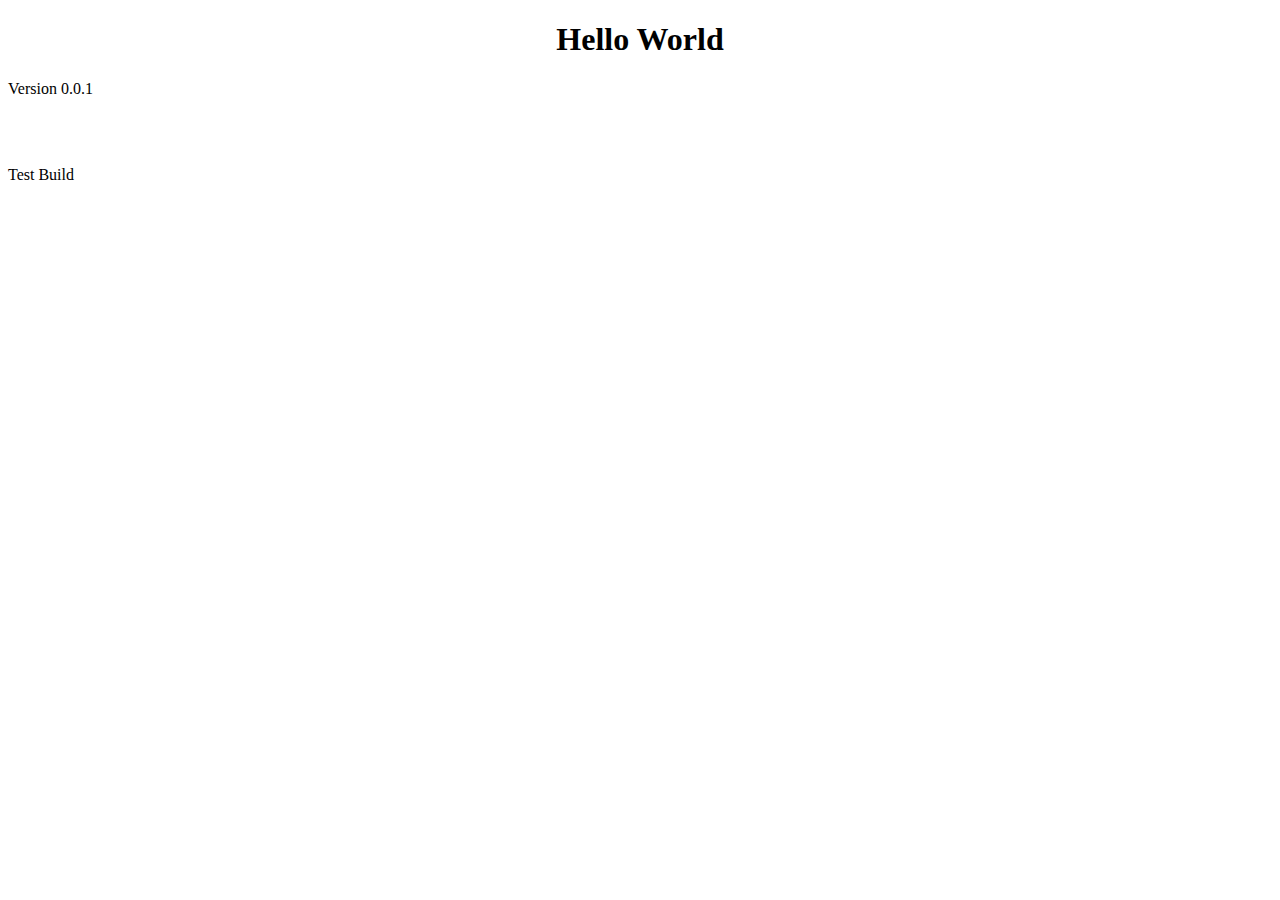
==== index_old.html @ 5488adb5 "first commit after putting on phonegap" ====
<!DOCTYPE HTML>
<html>
	<head>
		<title>PhoneGap</title>
		<script type="text/javascript" charset="utf-8" src="phonegap.js"></script>
	</head>
	<body>
		<h1 align="center">Hello World</h1>
		<p>Version 0.0.1</p>
		<br><br>		
		<p>Test Build</p>
	</body>
</html>
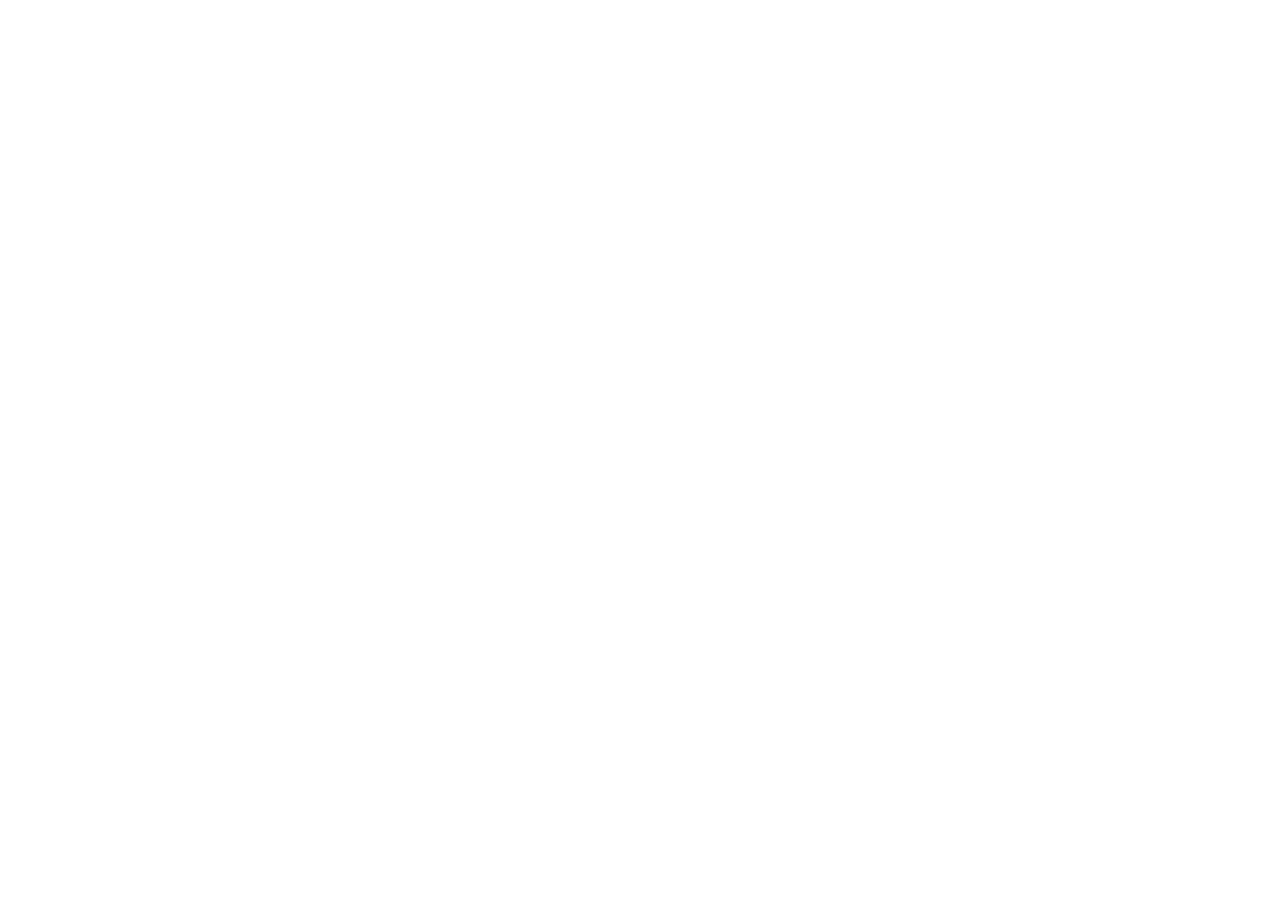
==== commit 6f0184ac: "[ajax] Added ajax request to authenticate user" ====
--- a/index_old.html
+++ b/index_old.html
@@ -1,13 +1,17 @@
-<!DOCTYPE HTML>
+<!DOCTYPE html>
 <html>
-	<head>
-		<title>PhoneGap</title>
-		<script type="text/javascript" charset="utf-8" src="phonegap.js"></script>
-	</head>
-	<body>
-		<h1 align="center">Hello World</h1>
-		<p>Version 0.0.1</p>
-		<br><br>		
-		<p>Test Build</p>
-	</body>
+    <head>
+        <meta charset="utf-8">
+        <title>Sencha</title>
+        <!-- Sencha Touch CSS -->
+        <link rel="stylesheet" href="resources/css/sencha-touch.css" type="text/css">
+        <link rel="stylesheet" href="resources/css/roster.css" type="text/css">
+        <link rel="stylesheet" href="resources/css/agendas.css" type="text/css">
+		<!--<script type="text/javascript" charset="utf-8" src="phonegap.js"></script>-->
+		<!--<script type="text/javascript" src="lib/touch/sencha-touch.js"></script>-->
+		<script type="text/javascript" src="lib/touch/sencha-touch-debug.js"></script>
+		<script type="text/javascript" src="app_test.js"></script>
+        
+    </head>
+    <body></body>
 </html>
--- a/resources/css/sencha-touch.css
+++ b/resources/css/sencha-touch.css
@@ -0,0 +1 @@
+body,div,dl,dt,dd,ul,ol,li,h1,h2,h3,h4,h5,h6,pre,code,form,fieldset,legend,input,textarea,p,blockquote,th,td{margin:0;padding:0}table{border-collapse:collapse;border-spacing:0}fieldset,img{border:0}address,caption,cite,code,dfn,em,strong,th,var{font-style:normal;font-weight:normal}li{list-style:none}caption,th{text-align:left}h1,h2,h3,h4,h5,h6{font-size:100%;font-weight:normal}q:before,q:after{content:""}abbr,acronym{border:0;font-variant:normal}sup{vertical-align:text-top}sub{vertical-align:text-bottom}input,textarea,select{font-family:inherit;font-size:inherit;font-weight:inherit}*:focus{outline:none}html,body{font-family:"Helvetica Neue", HelveticaNeue, "Helvetica-Neue", Helvetica, "BBAlpha Sans", sans-serif;font-weight:normal;position:relative}*,*:after,*:before{-webkit-box-sizing:border-box;box-sizing:border-box;-webkit-user-select:none;-webkit-text-size-adjust:none;-webkit-touch-callout:none;-webkit-tap-highlight-color:rgba(0, 0, 0, 0)}html,body,.x-body-stretcher{width:100%;height:100%}.x-ios.x-tablet .x-landscape *{-webkit-text-stroke:1px transparent}body{font-size:104%}body.x-ios{-webkit-backface-visibility:hidden}body.x-android.x-phone{font-size:116%}body.x-ios.x-phone{font-size:114%}body.x-desktop{font-size:114%}input,textarea{-webkit-user-select:text}.x-hidden-visibility{visibility:hidden !important}.x-hidden-display,.x-field-slider .x-field-mask,.x-field-toggle .x-field-mask,.x-field-checkbox .x-field-mask,.x-field-radio .x-field-mask,.x-field-hidden{display:none !important}.x-hidden-offsets{position:absolute !important;left:-10000em;top:-10000em;visibility:hidden}.x-fullscreen{position:absolute !important;top:0px;left:0px}.x-desktop .x-body-stretcher{margin-bottom:0px}.x-scroller-parent{overflow:hidden !important}.x-scroller-parent,.x-scroller{position:relative}.x-ios .x-scroller,.x-ios .x-scroller > *{-webkit-transform:translate3d(0, 0, 0)}.x-draggable{z-index:1}.x-scrollbar{position:absolute;z-index:10;-webkit-transition-property:opacity;-webkit-transition-duration:250ms;-webkit-border-radius:4px;opacity:0}.x-android .x-scrollbar{-webkit-transition-property:none;-webkit-transition-duration:0ms;-webkit-border-radius:0px}.x-scrollbar-dark{background-color:rgba(0, 0, 0, 0.6);border:1px solid rgba(255, 255, 255, 0.2)}.x-scrollbar-light{background-color:rgba(255, 255, 255, 0.6);border:1px solid rgba(0, 0, 0, 0.2)}.x-scrollbar-vertical{top:0;right:4px;width:4px}.x-scrollbar-horizontal{left:0;bottom:4px;height:4px}.x-mask{position:absolute;top:0;left:0;z-index:8000;display:-webkit-box;display:box;-webkit-box-align:center;box-align:center;-webkit-box-pack:center;box-pack:center;background:rgba(0, 0, 0, 0.3) center center no-repeat}.x-mask.x-mask-gray{background-color:rgba(0, 0, 0, 0.5)}.x-mask .x-mask-loading{display:-webkit-box;display:box;-webkit-box-orient:vertical;box-orient:vertical;-webkit-box-align:center;box-align:center;-webkit-box-pack:center;box-pack:center;-webkit-border-radius:0.5em;border-radius:0.5em;color:#fff;text-align:center;padding:.4em;font-weight:bold;display:block;width:8.5em;height:8.5em;background:rgba(0, 0, 0, 0.25)}.x-mask .x-loading-spinner{margin:1em auto .2em}.x-mask .x-loading-msg{font-size:.95em;text-shadow:rgba(0, 0, 0, 0.5) 0 -0.08em 0}.x-floating{position:absolute !important;z-index:10000 !important;top:0;left:0}.x-dragging{opacity:0.7}.x-panel-list{background-color:#bacfe8}.x-html{-webkit-user-select:auto;-webkit-touch-callout:inherit;line-height:1.5;color:#333;font-size:.8em;padding:1.2em}.x-html body{line-height:1.5;font-family:"Helvetica Neue", Arial, Helvetica, sans-serif;color:#333333;font-size:75%}.x-html h1,.x-html h2,.x-html h3,.x-html h4,.x-html h5,.x-html h6{font-weight:normal;color:#222222}.x-html h1 img,.x-html h2 img,.x-html h3 img,.x-html h4 img,.x-html h5 img,.x-html h6 img{margin:0}.x-html h1{font-size:3em;line-height:1;margin-bottom:0.50em}.x-html h2{font-size:2em;margin-bottom:0.75em}.x-html h3{font-size:1.5em;line-height:1;margin-bottom:1.00em}.x-html h4{font-size:1.2em;line-height:1.25;margin-bottom:1.25em}.x-html h5{font-size:1em;font-weight:bold;margin-bottom:1.50em}.x-html h6{font-size:1em;font-weight:bold}.x-html p{margin:0 0 1.5em}.x-html p .left{display:inline;float:left;margin:1.5em 1.5em 1.5em 0;padding:0}.x-html p .right{display:inline;float:right;margin:1.5em 0 1.5em 1.5em;padding:0}.x-html a{text-decoration:underline;color:#0066cc}.x-html a:visited{color:#004c99}.x-html a:focus{color:#0099ff}.x-html a:hover{color:#0099ff}.x-html a:active{color:#bf00ff}.x-html blockquote{margin:1.5em;color:#666666;font-style:italic}.x-html strong,.x-html dfn{font-weight:bold}.x-html em,.x-html dfn{font-style:italic}.x-html sup,.x-html sub{line-height:0}.x-html abbr,.x-html acronym{border-bottom:1px dotted #666666}.x-html address{margin:0 0 1.5em;font-style:italic}.x-html del{color:#666666}.x-html pre{margin:1.5em 0;white-space:pre}.x-html pre,.x-html code,.x-html tt{font:1em "andale mono", "lucida console", monospace;line-height:1.5}.x-html li ul,.x-html li ol{margin:0}.x-html ul,.x-html ol{margin:0 1.5em 1.5em 0;padding-left:1.5em}.x-html ul{list-style-type:disc}.x-html ol{list-style-type:decimal}.x-html dl{margin:0 0 1.5em 0}.x-html dl dt{font-weight:bold}.x-html dd{margin-left:1.5em}.x-html table{margin-bottom:1.4em;width:100%}.x-html th{font-weight:bold}.x-html thead th{background:#c3d9ff}.x-html th,.x-html td,.x-html caption{padding:4px 10px 4px 5px}.x-html table.striped tr:nth-child(even) td,.x-html table tr.even td{background:#e5ecf9}.x-html tfoot{font-style:italic}.x-html caption{background:#eeeeee}.x-html .quiet{color:#666666}.x-html .loud{color:#111111}.x-html ul li{list-style-type:circle}.x-html ol li{list-style-type:decimal}.x-video{background-color:#000}.x-sortable .x-dragging{opacity:1;z-index:5}.x-fullscreen{background:#eeeeee}.x-map{background-color:#edeae2;width:100%;height:100%}.x-mask-map{background:transparent !important}.x-panel,.x-panel-body{position:relative}.x-floating.x-panel,.x-floating.x-carousel{padding:6px;-webkit-border-radius:0.3em;border-radius:0.3em;-webkit-box-shadow:rgba(0, 0, 0, 0.8) 0 0.2em 0.6em;background-color:black;background-image:none}.x-floating.x-panel.x-panel-light,.x-floating.x-carousel.x-panel-light{background-color:#354f6e;background-image:none}.x-floating .x-panel-body,.x-floating .x-carousel-body{background-color:#fff;-webkit-border-radius:0.3em;border-radius:0.3em}.x-anchor{width:1.631em;height:0.7em;position:absolute;z-index:1;-webkit-mask:0 0 url('[data-uri]') no-repeat;-webkit-mask-size:1.631em 0.7em;overflow:hidden;background-color:black}.x-anchor.x-anchor-bottom{-webkit-transform:rotate(180deg);background-color:black}.x-anchor.x-anchor-left{-webkit-transform:rotate(270deg)}.x-anchor.x-anchor-right{-webkit-transform:rotate(90deg)}.x-floating.x-panel-light:after{background-color:#354f6e}.x-button{-webkit-background-clip:padding;background-clip:padding-box;-webkit-border-radius:0.4em;border-radius:0.4em;display:-webkit-box;display:box;-webkit-box-align:center;box-align:center;min-height:1.8em;padding:.3em .6em;position:relative;overflow:hidden}.x-button,.x-toolbar .x-button{border:0.1em solid #999999;border-top-color:#a6a6a6;color:black;text-shadow:rgba(255, 255, 255, 0.25) 0 0.08em 0;-webkit-box-shadow:rgba(255, 255, 255, 0.1) 0 0.1em 0}.x-button.x-button-back:before,.x-button.x-button-forward:before,.x-toolbar .x-button.x-button-back:before,.x-toolbar .x-button.x-button-forward:before{background:#999999}.x-button,.x-button.x-button-back:after,.x-button.x-button-forward:after,.x-toolbar .x-button,.x-toolbar .x-button.x-button-back:after,.x-toolbar .x-button.x-button-forward:after{background-color:#ccc;background-image:-webkit-gradient(linear, 50% 0%, 50% 100%, color-stop(0%, #ffffff), color-stop(2%, #dedede), color-stop(100%, #bababa));background-image:-webkit-linear-gradient(#ffffff,#dedede 2%,#bababa);background-image:linear-gradient(#ffffff,#dedede 2%,#bababa)}.x-button img.x-icon-mask,.x-toolbar .x-button img.x-icon-mask{background-color:black;background-image:-webkit-gradient(linear, 50% 0%, 50% 100%, color-stop(0%, #4d4d4d), color-stop(2%, #121212), color-stop(100%, #000000));background-image:-webkit-linear-gradient(#4d4d4d,#121212 2%,#000000);background-image:linear-gradient(#4d4d4d,#121212 2%,#000000)}.x-button.x-button-pressed,.x-button.x-button-active,.x-toolbar .x-button.x-button-pressed,.x-toolbar .x-button.x-button-active{-webkit-box-shadow:inset #aaa1a1 0 0 0.1em, rgba(255, 255, 255, 0.1) 0 0.1em 0}.x-button.x-button-pressed,.x-button.x-button-pressed:after,.x-button.x-button-active,.x-button.x-button-active:after,.x-toolbar .x-button.x-button-pressed,.x-toolbar .x-button.x-button-pressed:after,.x-toolbar .x-button.x-button-active,.x-toolbar .x-button.x-button-active:after{background-color:#bababa;background-image:-webkit-gradient(linear, 50% 0%, 50% 100%, color-stop(0%, #a1a1a1), color-stop(10%, #adadad), color-stop(65%, #bababa), color-stop(100%, #bbbbbb));background-image:-webkit-linear-gradient(#a1a1a1,#adadad 10%,#bababa 65%,#bbbbbb);background-image:linear-gradient(#a1a1a1,#adadad 10%,#bababa 65%,#bbbbbb)}.x-button img{width:2.1em;height:2.1em;background-repeat:no-repeat;background-position:center;display:block}.x-button img.x-icon-mask{width:1.3em;height:1.3em;-webkit-mask-size:1.3em}.x-button.x-item-disabled .x-button-label,.x-button.x-item-disabled .x-hasbadge .x-badge,.x-hasbadge .x-button.x-item-disabled .x-badge,.x-button.x-item-disabled img{opacity:.5}.x-button-round,.x-button.x-button-action-round,.x-button.x-button-confirm-round,.x-button.x-button-decline-round{-webkit-border-radius:0.9em;border-radius:0.9em;padding:0.1em 0.9em}.x-button-small,.x-button.x-button-action-small,.x-button.x-button-confirm-small,.x-button.x-button-decline-small,.x-toolbar .x-button-small,.x-toolbar .x-button.x-button-action-small,.x-toolbar .x-button.x-button-confirm-small,.x-toolbar .x-button.x-button-decline-small{-webkit-border-radius:0.3em;border-radius:0.3em;padding:.2em .4em;min-height:0}.x-button-small .x-button-label,.x-button.x-button-action-small .x-button-label,.x-button.x-button-confirm-small .x-button-label,.x-button.x-button-decline-small .x-button-label,.x-button-small .x-hasbadge .x-badge,.x-hasbadge .x-button-small .x-badge,.x-button.x-button-action-small .x-hasbadge .x-badge,.x-hasbadge .x-button.x-button-action-small .x-badge,.x-button.x-button-confirm-small .x-hasbadge .x-badge,.x-hasbadge .x-button.x-button-confirm-small .x-badge,.x-button.x-button-decline-small .x-hasbadge .x-badge,.x-hasbadge .x-button.x-button-decline-small .x-badge,.x-toolbar .x-button-small .x-button-label,.x-toolbar .x-button.x-button-action-small .x-button-label,.x-toolbar .x-button.x-button-confirm-small .x-button-label,.x-toolbar .x-button.x-button-decline-small .x-button-label,.x-toolbar .x-button-small .x-hasbadge .x-badge,.x-hasbadge .x-toolbar .x-button-small .x-badge,.x-toolbar .x-button.x-button-action-small .x-hasbadge .x-badge,.x-hasbadge .x-toolbar .x-button.x-button-action-small .x-badge,.x-toolbar .x-button.x-button-confirm-small .x-hasbadge .x-badge,.x-hasbadge .x-toolbar .x-button.x-button-confirm-small .x-badge,.x-toolbar .x-button.x-button-decline-small .x-hasbadge .x-badge,.x-hasbadge .x-toolbar .x-button.x-button-decline-small .x-badge{font-size:.6em}.x-button-small img,.x-button.x-button-action-small img,.x-button.x-button-confirm-small img,.x-button.x-button-decline-small img,.x-toolbar .x-button-small img,.x-toolbar .x-button.x-button-action-small img,.x-toolbar .x-button.x-button-confirm-small img,.x-toolbar .x-button.x-button-decline-small img{width:.75em;height:.75em}.x-iconalign-left,.x-icon-align-right{-webkit-box-orient:horizontal;box-orient:horizontal;-webkit-box-direction:reverse;box-direction:reverse}.x-iconalign-top,.x-iconalign-bottom{-webkit-box-orient:vertical;box-orient:vertical}.x-iconalign-bottom,.x-iconalign-right{-webkit-box-direction:normal;box-direction:normal}.x-iconalign-left,.x-iconalign-top{-webkit-box-direction:reverse;box-direction:reverse}.x-iconalign-left .x-button-label,.x-iconalign-left .x-hasbadge .x-badge,.x-hasbadge .x-iconalign-left .x-badge{margin-left:0.3em}.x-iconalign-right .x-button-label,.x-iconalign-right .x-hasbadge .x-badge,.x-hasbadge .x-iconalign-right .x-badge{margin-right:0.3em}.x-button-label,.x-hasbadge .x-badge{-webkit-box-flex:1;box-flex:1;-webkit-box-align:center;box-align:center;white-space:nowrap;text-overflow:ellipsis;text-align:center;font-weight:bold;line-height:1.2em;display:block;overflow:hidden}.x-toolbar .x-button{margin:0 .2em;padding:.3em .6em}.x-toolbar .x-button .x-button-label,.x-toolbar .x-button .x-hasbadge .x-badge,.x-hasbadge .x-toolbar .x-button .x-badge{font-size:.7em}.x-button-forward,.x-button-back{position:relative;overflow:visible;height:1.8em;z-index:1}.x-button-forward:before,.x-button-forward:after,.x-button-back:before,.x-button-back:after{content:"";position:absolute;width:0.773em;height:1.8em;top:-0.1em;left:auto;z-index:2;-webkit-mask:0.145em 0 url('[data-uri]') no-repeat;-webkit-mask-size:0.773em 1.8em;overflow:hidden}.x-button-back,.x-toolbar .x-button-back{margin-left:0.828em;padding-left:.4em}.x-button-back:before,.x-toolbar .x-button-back:before{left:-0.693em}.x-button-back:after,.x-toolbar .x-button-back:after{left:-0.628em}.x-button-forward,.x-toolbar .x-button-forward{margin-right:0.828em;padding-right:.4em}.x-button-forward:before,.x-button-forward:after,.x-toolbar .x-button-forward:before,.x-toolbar .x-button-forward:after{-webkit-mask:-0.145em 0 url('[data-uri]') no-repeat}.x-button-forward:before,.x-toolbar .x-button-forward:before{right:-0.693em}.x-button-forward:after,.x-toolbar .x-button-forward:after{right:-0.628em}.x-button.x-button-plain,.x-toolbar .x-button.x-button-plain{background:none;border:0 none;-webkit-box-shadow:none;box-shadow:none;-webkit-border-radius:none;border-radius:none;min-height:0;text-shadow:none;height:auto;line-height:auto;margin:-1.5em -0.5em;padding:1.3em 1em;height:1.8em}.x-button.x-button-plain > *,.x-toolbar .x-button.x-button-plain > *{overflow:visible;margin-top:-0.75em}.x-button.x-button-plain img,.x-toolbar .x-button.x-button-plain img{-webkit-mask-size:1.4em;width:1.4em;height:1.4em}.x-button.x-button-plain.x-button-pressed,.x-toolbar .x-button.x-button-plain.x-button-pressed{background:none;-webkit-box-shadow:none;background-image:-webkit-gradient(radial, 50% 50%, 0, 50% 50%, 24, color-stop(0%, rgba(119,178,248,0.7)), color-stop(100%, rgba(119,178,248,0)));background-image:-webkit-radial-gradient(rgba(119,178,248,0.7),rgba(119,178,248,0) 24px);background-image:radial-gradient(rgba(119,178,248,0.7),rgba(119,178,248,0) 24px)}.x-button.x-button-plain.x-button-pressed img,.x-toolbar .x-button.x-button-plain.x-button-pressed img{background-color:#fff;background-image:-webkit-gradient(linear, 50% 0%, 50% 100%, color-stop(0%, #e6e6e6), color-stop(10%, #f2f2f2), color-stop(65%, #ffffff), color-stop(100%, #ffffff));background-image:-webkit-linear-gradient(#e6e6e6,#f2f2f2 10%,#ffffff 65%,#ffffff);background-image:linear-gradient(#e6e6e6,#f2f2f2 10%,#ffffff 65%,#ffffff)}.x-segmentedbutton .x-button{-webkit-border-radius:0;border-radius:0;margin:0}.x-segmentedbutton .x-button:first-child{-webkit-border-top-left-radius:0.4em;border-top-left-radius:0.4em;-webkit-border-bottom-left-radius:0.4em;border-bottom-left-radius:0.4em}.x-segmentedbutton .x-button:last-child{-webkit-border-top-right-radius:0.4em;border-top-right-radius:0.4em;-webkit-border-bottom-right-radius:0.4em;border-bottom-right-radius:0.4em}.x-segmentedbutton .x-button:not(:first-child){border-left:0}.x-hasbadge{overflow:visible}.x-hasbadge .x-badge{-webkit-border-radius:1em;border-radius:1em;-webkit-background-clip:padding;background-clip:padding-box;padding:.15em .25em;z-index:30;text-shadow:rgba(0, 0, 0, 0.5) 0 -0.08em 0;-webkit-box-shadow:#000 0 .1em .2em;overflow:hidden;color:#fff;border:2px solid #fff;position:absolute;width:auto;min-width:2em;height:2em;line-height:1.2em;font-size:.6em;top:-0.15em;right:0px;max-width:100%;background-color:#990000;background-image:-webkit-gradient(linear, 50% 0%, 50% 100%, color-stop(0%, #e60000), color-stop(50%, #b30000), color-stop(51%, #990000), color-stop(100%, #800000));background-image:-webkit-linear-gradient(#e60000,#b30000 50%,#990000 51%,#800000);background-image:linear-gradient(#e60000,#b30000 50%,#990000 51%,#800000);display:inline-block}.x-tab img.action,.x-button img.x-icon-mask.action{-webkit-mask-image:url('[data-uri]')}.x-tab img.add,.x-button img.x-icon-mask.add{-webkit-mask-image:url('[data-uri]')}.x-tab img.arrow_down,.x-button img.x-icon-mask.arrow_down{-webkit-mask-image:url('[data-uri]')}.x-tab img.arrow_left,.x-button img.x-icon-mask.arrow_left{-webkit-mask-image:url('[data-uri]')}.x-tab img.arrow_right,.x-button img.x-icon-mask.arrow_right{-webkit-mask-image:url('[data-uri]')}.x-tab img.arrow_up,.x-button img.x-icon-mask.arrow_up{-webkit-mask-image:url('[data-uri]')}.x-tab img.compose,.x-button img.x-icon-mask.compose{-webkit-mask-image:url('[data-uri]')}.x-tab img.delete,.x-button img.x-icon-mask.delete{-webkit-mask-image:url('[data-uri]')}.x-tab img.organize,.x-button img.x-icon-mask.organize{-webkit-mask-image:url('[data-uri]')}.x-tab img.refresh,.x-button img.x-icon-mask.refresh{-webkit-mask-image:url('[data-uri]')}.x-tab img.reply,.x-button img.x-icon-mask.reply{-webkit-mask-image:url('[data-uri]')}.x-tab img.search,.x-button img.x-icon-mask.search{-webkit-mask-image:url('[data-uri]')}.x-tab img.settings,.x-button img.x-icon-mask.settings{-webkit-mask-image:url('[data-uri]')}.x-tab img.star,.x-button img.x-icon-mask.star{-webkit-mask-image:url('[data-uri]')}.x-tab img.trash,.x-button img.x-icon-mask.trash{-webkit-mask-image:url('[data-uri]')}.x-tab img.maps,.x-button img.x-icon-mask.maps{-webkit-mask-image:url('[data-uri]')}.x-tab img.locate,.x-button img.x-icon-mask.locate{-webkit-mask-image:url('[data-uri]')}.x-tab img.home,.x-button img.x-icon-mask.home{-webkit-mask-image:url('[data-uri]')}.x-button.x-button-action,.x-toolbar .x-button.x-button-action,.x-button.x-button-action-round,.x-toolbar .x-button.x-button-action-round,.x-button.x-button-action-small,.x-toolbar .x-button.x-button-action-small{border:0.1em solid #010509;border-top-color:#021022;color:white;text-shadow:rgba(0, 0, 0, 0.5) 0 -0.08em 0;-webkit-box-shadow:rgba(255, 255, 255, 0.1) 0 0.1em 0}.x-button.x-button-action.x-button-back:before,.x-button.x-button-action.x-button-forward:before,.x-toolbar .x-button.x-button-action.x-button-back:before,.x-toolbar .x-button.x-button-action.x-button-forward:before,.x-button.x-button-action-round.x-button-back:before,.x-button.x-button-action-round.x-button-forward:before,.x-toolbar .x-button.x-button-action-round.x-button-back:before,.x-toolbar .x-button.x-button-action-round.x-button-forward:before,.x-button.x-button-action-small.x-button-back:before,.x-button.x-button-action-small.x-button-forward:before,.x-toolbar .x-button.x-button-action-small.x-button-back:before,.x-toolbar .x-button.x-button-action-small.x-button-forward:before{background:#010509}.x-button.x-button-action,.x-button.x-button-action.x-button-back:after,.x-button.x-button-action.x-button-forward:after,.x-toolbar .x-button.x-button-action,.x-toolbar .x-button.x-button-action.x-button-back:after,.x-toolbar .x-button.x-button-action.x-button-forward:after,.x-button.x-button-action-round,.x-button.x-button-action-round.x-button-back:after,.x-button.x-button-action-round.x-button-forward:after,.x-toolbar .x-button.x-button-action-round,.x-toolbar .x-button.x-button-action-round.x-button-back:after,.x-toolbar .x-button.x-button-action-round.x-button-forward:after,.x-button.x-button-action-small,.x-button.x-button-action-small.x-button-back:after,.x-button.x-button-action-small.x-button-forward:after,.x-toolbar .x-button.x-button-action-small,.x-toolbar .x-button.x-button-action-small.x-button-back:after,.x-toolbar .x-button.x-button-action-small.x-button-forward:after{background-color:#06346a;background-image:-webkit-gradient(linear, 50% 0%, 50% 100%, color-stop(0%, #167bf3), color-stop(2%, #07448c), color-stop(100%, #042348));background-image:-webkit-linear-gradient(#167bf3,#07448c 2%,#042348);background-image:linear-gradient(#167bf3,#07448c 2%,#042348)}.x-button.x-button-action img.x-icon-mask,.x-toolbar .x-button.x-button-action img.x-icon-mask,.x-button.x-button-action-round img.x-icon-mask,.x-toolbar .x-button.x-button-action-round img.x-icon-mask,.x-button.x-button-action-small img.x-icon-mask,.x-toolbar .x-button.x-button-action-small img.x-icon-mask{background-color:white;background-image:-webkit-gradient(linear, 50% 0%, 50% 100%, color-stop(0%, #ffffff), color-stop(2%, #ffffff), color-stop(100%, #ddecfd));background-image:-webkit-linear-gradient(#ffffff,#ffffff 2%,#ddecfd);background-image:linear-gradient(#ffffff,#ffffff 2%,#ddecfd)}.x-button.x-button-action.x-button-pressed,.x-button.x-button-action.x-button-active,.x-toolbar .x-button.x-button-action.x-button-pressed,.x-toolbar .x-button.x-button-action.x-button-active,.x-button.x-button-action-round.x-button-pressed,.x-button.x-button-action-round.x-button-active,.x-toolbar .x-button.x-button-action-round.x-button-pressed,.x-toolbar .x-button.x-button-action-round.x-button-active,.x-button.x-button-action-small.x-button-pressed,.x-button.x-button-action-small.x-button-active,.x-toolbar .x-button.x-button-action-small.x-button-pressed,.x-toolbar .x-button.x-button-action-small.x-button-active{-webkit-box-shadow:inset #011023 0 0 0.1em, rgba(255, 255, 255, 0.1) 0 0.1em 0}.x-button.x-button-action.x-button-pressed,.x-button.x-button-action.x-button-pressed:after,.x-button.x-button-action.x-button-active,.x-button.x-button-action.x-button-active:after,.x-toolbar .x-button.x-button-action.x-button-pressed,.x-toolbar .x-button.x-button-action.x-button-pressed:after,.x-toolbar .x-button.x-button-action.x-button-active,.x-toolbar .x-button.x-button-action.x-button-active:after,.x-button.x-button-action-round.x-button-pressed,.x-button.x-button-action-round.x-button-pressed:after,.x-button.x-button-action-round.x-button-active,.x-button.x-button-action-round.x-button-active:after,.x-toolbar .x-button.x-button-action-round.x-button-pressed,.x-toolbar .x-button.x-button-action-round.x-button-pressed:after,.x-toolbar .x-button.x-button-action-round.x-button-active,.x-toolbar .x-button.x-button-action-round.x-button-active:after,.x-button.x-button-action-small.x-button-pressed,.x-button.x-button-action-small.x-button-pressed:after,.x-button.x-button-action-small.x-button-active,.x-button.x-button-action-small.x-button-active:after,.x-toolbar .x-button.x-button-action-small.x-button-pressed,.x-toolbar .x-button.x-button-action-small.x-button-pressed:after,.x-toolbar .x-button.x-button-action-small.x-button-active,.x-toolbar .x-button.x-button-action-small.x-button-active:after{background-color:#042348;background-image:-webkit-gradient(linear, 50% 0%, 50% 100%, color-stop(0%, #010c18), color-stop(10%, #031730), color-stop(65%, #042348), color-stop(100%, #04244b));background-image:-webkit-linear-gradient(#010c18,#031730 10%,#042348 65%,#04244b);background-image:linear-gradient(#010c18,#031730 10%,#042348 65%,#04244b)}.x-button.x-button-confirm,.x-toolbar .x-button.x-button-confirm,.x-button.x-button-confirm-round,.x-toolbar .x-button.x-button-confirm-round,.x-button.x-button-confirm-small,.x-toolbar .x-button.x-button-confirm-small{border:0.1em solid #263501;border-top-color:#374e02;color:white;text-shadow:rgba(0, 0, 0, 0.5) 0 -0.08em 0;-webkit-box-shadow:rgba(255, 255, 255, 0.1) 0 0.1em 0}.x-button.x-button-confirm.x-button-back:before,.x-button.x-button-confirm.x-button-forward:before,.x-toolbar .x-button.x-button-confirm.x-button-back:before,.x-toolbar .x-button.x-button-confirm.x-button-forward:before,.x-button.x-button-confirm-round.x-button-back:before,.x-button.x-button-confirm-round.x-button-forward:before,.x-toolbar .x-button.x-button-confirm-round.x-button-back:before,.x-toolbar .x-button.x-button-confirm-round.x-button-forward:before,.x-button.x-button-confirm-small.x-button-back:before,.x-button.x-button-confirm-small.x-button-forward:before,.x-toolbar .x-button.x-button-confirm-small.x-button-back:before,.x-toolbar .x-button.x-button-confirm-small.x-button-forward:before{background:#263501}.x-button.x-button-confirm,.x-button.x-button-confirm.x-button-back:after,.x-button.x-button-confirm.x-button-forward:after,.x-toolbar .x-button.x-button-confirm,.x-toolbar .x-button.x-button-confirm.x-button-back:after,.x-toolbar .x-button.x-button-confirm.x-button-forward:after,.x-button.x-button-confirm-round,.x-button.x-button-confirm-round.x-button-back:after,.x-button.x-button-confirm-round.x-button-forward:after,.x-toolbar .x-button.x-button-confirm-round,.x-toolbar .x-button.x-button-confirm-round.x-button-back:after,.x-toolbar .x-button.x-button-confirm-round.x-button-forward:after,.x-button.x-button-confirm-small,.x-button.x-button-confirm-small.x-button-back:after,.x-button.x-button-confirm-small.x-button-forward:after,.x-toolbar .x-button.x-button-confirm-small,.x-toolbar .x-button.x-button-confirm-small.x-button-back:after,.x-toolbar .x-button.x-button-confirm-small.x-button-forward:after{background-color:#6c9804;background-image:-webkit-gradient(linear, 50% 0%, 50% 100%, color-stop(0%, #c2fa3b), color-stop(2%, #85bb05), color-stop(100%, #547503));background-image:-webkit-linear-gradient(#c2fa3b,#85bb05 2%,#547503);background-image:linear-gradient(#c2fa3b,#85bb05 2%,#547503)}.x-button.x-button-confirm img.x-icon-mask,.x-toolbar .x-button.x-button-confirm img.x-icon-mask,.x-button.x-button-confirm-round img.x-icon-mask,.x-toolbar .x-button.x-button-confirm-round img.x-icon-mask,.x-button.x-button-confirm-small img.x-icon-mask,.x-toolbar .x-button.x-button-confirm-small img.x-icon-mask{background-color:white;background-image:-webkit-gradient(linear, 50% 0%, 50% 100%, color-stop(0%, #ffffff), color-stop(2%, #ffffff), color-stop(100%, #f4fedc));background-image:-webkit-linear-gradient(#ffffff,#ffffff 2%,#f4fedc);background-image:linear-gradient(#ffffff,#ffffff 2%,#f4fedc)}.x-button.x-button-confirm.x-button-pressed,.x-button.x-button-confirm.x-button-active,.x-toolbar .x-button.x-button-confirm.x-button-pressed,.x-toolbar .x-button.x-button-confirm.x-button-active,.x-button.x-button-confirm-round.x-button-pressed,.x-button.x-button-confirm-round.x-button-active,.x-toolbar .x-button.x-button-confirm-round.x-button-pressed,.x-toolbar .x-button.x-button-confirm-round.x-button-active,.x-button.x-button-confirm-small.x-button-pressed,.x-button.x-button-confirm-small.x-button-active,.x-toolbar .x-button.x-button-confirm-small.x-button-pressed,.x-toolbar .x-button.x-button-confirm-small.x-button-active{-webkit-box-shadow:inset #384f00 0 0 0.1em, rgba(255, 255, 255, 0.1) 0 0.1em 0}.x-button.x-button-confirm.x-button-pressed,.x-button.x-button-confirm.x-button-pressed:after,.x-button.x-button-confirm.x-button-active,.x-button.x-button-confirm.x-button-active:after,.x-toolbar .x-button.x-button-confirm.x-button-pressed,.x-toolbar .x-button.x-button-confirm.x-button-pressed:after,.x-toolbar .x-button.x-button-confirm.x-button-active,.x-toolbar .x-button.x-button-confirm.x-button-active:after,.x-button.x-button-confirm-round.x-button-pressed,.x-button.x-button-confirm-round.x-button-pressed:after,.x-button.x-button-confirm-round.x-button-active,.x-button.x-button-confirm-round.x-button-active:after,.x-toolbar .x-button.x-button-confirm-round.x-button-pressed,.x-toolbar .x-button.x-button-confirm-round.x-button-pressed:after,.x-toolbar .x-button.x-button-confirm-round.x-button-active,.x-toolbar .x-button.x-button-confirm-round.x-button-active:after,.x-button.x-button-confirm-small.x-button-pressed,.x-button.x-button-confirm-small.x-button-pressed:after,.x-button.x-button-confirm-small.x-button-active,.x-button.x-button-confirm-small.x-button-active:after,.x-toolbar .x-button.x-button-confirm-small.x-button-pressed,.x-toolbar .x-button.x-button-confirm-small.x-button-pressed:after,.x-toolbar .x-button.x-button-confirm-small.x-button-active,.x-toolbar .x-button.x-button-confirm-small.x-button-active:after{background-color:#547503;background-image:-webkit-gradient(linear, 50% 0%, 50% 100%, color-stop(0%, #304402), color-stop(10%, #425c02), color-stop(65%, #547503), color-stop(100%, #557803));background-image:-webkit-linear-gradient(#304402,#425c02 10%,#547503 65%,#557803);background-image:linear-gradient(#304402,#425c02 10%,#547503 65%,#557803)}.x-button.x-button-decline,.x-toolbar .x-button.x-button-decline,.x-button.x-button-decline-round,.x-toolbar .x-button.x-button-decline-round,.x-button.x-button-decline-small,.x-toolbar .x-button.x-button-decline-small{border:0.1em solid #630303;border-top-color:#7c0303;color:white;text-shadow:rgba(0, 0, 0, 0.5) 0 -0.08em 0;-webkit-box-shadow:rgba(255, 255, 255, 0.1) 0 0.1em 0}.x-button.x-button-decline.x-button-back:before,.x-button.x-button-decline.x-button-forward:before,.x-toolbar .x-button.x-button-decline.x-button-back:before,.x-toolbar .x-button.x-button-decline.x-button-forward:before,.x-button.x-button-decline-round.x-button-back:before,.x-button.x-button-decline-round.x-button-forward:before,.x-toolbar .x-button.x-button-decline-round.x-button-back:before,.x-toolbar .x-button.x-button-decline-round.x-button-forward:before,.x-button.x-button-decline-small.x-button-back:before,.x-button.x-button-decline-small.x-button-forward:before,.x-toolbar .x-button.x-button-decline-small.x-button-back:before,.x-toolbar .x-button.x-button-decline-small.x-button-forward:before{background:#630303}.x-button.x-button-decline,.x-button.x-button-decline.x-button-back:after,.x-button.x-button-decline.x-button-forward:after,.x-toolbar .x-button.x-button-decline,.x-toolbar .x-button.x-button-decline.x-button-back:after,.x-toolbar .x-button.x-button-decline.x-button-forward:after,.x-button.x-button-decline-round,.x-button.x-button-decline-round.x-button-back:after,.x-button.x-button-decline-round.x-button-forward:after,.x-toolbar .x-button.x-button-decline-round,.x-toolbar .x-button.x-button-decline-round.x-button-back:after,.x-toolbar .x-button.x-button-decline-round.x-button-forward:after,.x-button.x-button-decline-small,.x-button.x-button-decline-small.x-button-back:after,.x-button.x-button-decline-small.x-button-forward:after,.x-toolbar .x-button.x-button-decline-small,.x-toolbar .x-button.x-button-decline-small.x-button-back:after,.x-toolbar .x-button.x-button-decline-small.x-button-forward:after{background-color:#c70505;background-image:-webkit-gradient(linear, 50% 0%, 50% 100%, color-stop(0%, #fb6a6a), color-stop(2%, #ea0606), color-stop(100%, #a40404));background-image:-webkit-linear-gradient(#fb6a6a,#ea0606 2%,#a40404);background-image:linear-gradient(#fb6a6a,#ea0606 2%,#a40404)}.x-button.x-button-decline img.x-icon-mask,.x-toolbar .x-button.x-button-decline img.x-icon-mask,.x-button.x-button-decline-round img.x-icon-mask,.x-toolbar .x-button.x-button-decline-round img.x-icon-mask,.x-button.x-button-decline-small img.x-icon-mask,.x-toolbar .x-button.x-button-decline-small img.x-icon-mask{background-color:white;background-image:-webkit-gradient(linear, 50% 0%, 50% 100%, color-stop(0%, #ffffff), color-stop(2%, #ffffff), color-stop(100%, #fedcdc));background-image:-webkit-linear-gradient(#ffffff,#ffffff 2%,#fedcdc);background-image:linear-gradient(#ffffff,#ffffff 2%,#fedcdc)}.x-button.x-button-decline.x-button-pressed,.x-button.x-button-decline.x-button-active,.x-toolbar .x-button.x-button-decline.x-button-pressed,.x-toolbar .x-button.x-button-decline.x-button-active,.x-button.x-button-decline-round.x-button-pressed,.x-button.x-button-decline-round.x-button-active,.x-toolbar .x-button.x-button-decline-round.x-button-pressed,.x-toolbar .x-button.x-button-decline-round.x-button-active,.x-button.x-button-decline-small.x-button-pressed,.x-button.x-button-decline-small.x-button-active,.x-toolbar .x-button.x-button-decline-small.x-button-pressed,.x-toolbar .x-button.x-button-decline-small.x-button-active{-webkit-box-shadow:inset maroon 0 0 0.1em, rgba(255, 255, 255, 0.1) 0 0.1em 0}.x-button.x-button-decline.x-button-pressed,.x-button.x-button-decline.x-button-pressed:after,.x-button.x-button-decline.x-button-active,.x-button.x-button-decline.x-button-active:after,.x-toolbar .x-button.x-button-decline.x-button-pressed,.x-toolbar .x-button.x-button-decline.x-button-pressed:after,.x-toolbar .x-button.x-button-decline.x-button-active,.x-toolbar .x-button.x-button-decline.x-button-active:after,.x-button.x-button-decline-round.x-button-pressed,.x-button.x-button-decline-round.x-button-pressed:after,.x-button.x-button-decline-round.x-button-active,.x-button.x-button-decline-round.x-button-active:after,.x-toolbar .x-button.x-button-decline-round.x-button-pressed,.x-toolbar .x-button.x-button-decline-round.x-button-pressed:after,.x-toolbar .x-button.x-button-decline-round.x-button-active,.x-toolbar .x-button.x-button-decline-round.x-button-active:after,.x-button.x-button-decline-small.x-button-pressed,.x-button.x-button-decline-small.x-button-pressed:after,.x-button.x-button-decline-small.x-button-active,.x-button.x-button-decline-small.x-button-active:after,.x-toolbar .x-button.x-button-decline-small.x-button-pressed,.x-toolbar .x-button.x-button-decline-small.x-button-pressed:after,.x-toolbar .x-button.x-button-decline-small.x-button-active,.x-toolbar .x-button.x-button-decline-small.x-button-active:after{background-color:#a40404;background-image:-webkit-gradient(linear, 50% 0%, 50% 100%, color-stop(0%, #720303), color-stop(10%, #8b0404), color-stop(65%, #a40404), color-stop(100%, #a70404));background-image:-webkit-linear-gradient(#720303,#8b0404 10%,#a40404 65%,#a70404);background-image:linear-gradient(#720303,#8b0404 10%,#a40404 65%,#a70404)}.x-sheet{padding:0.7em;border-top:1px solid #030507;background-color:rgba(0, 0, 0, 0.9);background-image:-webkit-gradient(linear, 50% 0%, 50% 100%, color-stop(0%, rgba(50,74,103,0.9)), color-stop(2%, rgba(12,17,24,0.9)), color-stop(100%, rgba(0,0,0,0.9)));background-image:-webkit-linear-gradient(rgba(50,74,103,0.9),rgba(12,17,24,0.9) 2%,rgba(0,0,0,0.9));background-image:linear-gradient(rgba(50,74,103,0.9),rgba(12,17,24,0.9) 2%,rgba(0,0,0,0.9))}.x-sheet .x-sheet-body .x-button{margin-bottom:0.5em}.x-sheet-body{position:relative}.x-sheet.x-picker{padding:0}.x-sheet.x-picker > .x-sheet-body{position:relative;background-color:#fff;-webkit-border-radius:0.4em;border-radius:0.4em;-webkit-background-clip:padding;background-clip:padding-box;overflow:hidden;margin:0.7em}.x-sheet.x-picker > .x-sheet-body:before,.x-sheet.x-picker > .x-sheet-body:after{z-index:1;content:"";position:absolute;width:100%;height:30%;top:0;left:0}.x-sheet.x-picker > .x-sheet-body:before{top:auto;-webkit-border-bottom-left-radius:0.4em;border-bottom-left-radius:0.4em;-webkit-border-bottom-right-radius:0.4em;border-bottom-right-radius:0.4em;bottom:0;background-image:-webkit-gradient(linear, 50% 0%, 50% 100%, color-stop(0%, #ffffff), color-stop(100%, #bbbbbb));background-image:-webkit-linear-gradient(#ffffff,#bbbbbb);background-image:linear-gradient(#ffffff,#bbbbbb)}.x-sheet.x-picker > .x-sheet-body:after{-webkit-border-top-left-radius:0.4em;border-top-left-radius:0.4em;-webkit-border-top-right-radius:0.4em;border-top-right-radius:0.4em;background-image:-webkit-gradient(linear, 50% 0%, 50% 100%, color-stop(0%, #bbbbbb), color-stop(100%, #ffffff));background-image:-webkit-linear-gradient(#bbbbbb,#ffffff);background-image:linear-gradient(#bbbbbb,#ffffff)}.x-picker-slot{z-index:2;position:relative;-webkit-box-shadow:rgba(0, 0, 0, 0.4) -1px 0 1px}.x-picker-slot:first-child{-webkit-box-shadow:none}.x-picker-mask{position:absolute;top:0;left:0;right:0;bottom:0;z-index:3;display:-webkit-box;display:box;-webkit-box-align:stretch;box-align:stretch;-webkit-box-orient:vertical;box-orient:vertical;-webkit-box-pack:center;box-pack:center;pointer-events:none}.x-picker-bar{border-top:0.12em solid #06346a;border-bottom:0.12em solid #06346a;height:2.5em;background-color:rgba(13, 117, 242, 0.3);background-image:-webkit-gradient(linear, 50% 0%, 50% 100%, color-stop(0%, rgba(158,200,250,0.3)), color-stop(2%, rgba(47,137,244,0.3)), color-stop(100%, rgba(11,101,208,0.3)));background-image:-webkit-linear-gradient(rgba(158,200,250,0.3),rgba(47,137,244,0.3) 2%,rgba(11,101,208,0.3));background-image:linear-gradient(rgba(158,200,250,0.3),rgba(47,137,244,0.3) 2%,rgba(11,101,208,0.3));-webkit-box-shadow:rgba(0, 0, 0, 0.2) 0 0.2em 0.2em}.x-picker-slot-title{background-color:#345b89;background-image:-webkit-gradient(linear, 50% 0%, 50% 100%, color-stop(0%, #85a7d1), color-stop(2%, #3e6ca3), color-stop(100%, #2a496f));background-image:-webkit-linear-gradient(#85a7d1,#3e6ca3 2%,#2a496f);background-image:linear-gradient(#85a7d1,#3e6ca3 2%,#2a496f);border-top:1px solid #345b89;border-bottom:1px solid #182a3f;font-weight:bold;font-size:0.8em;color:#0d1116;padding:0.2em 1.02em;-webkit-box-shadow:0px 0.1em 0.3em rgba(0, 0, 0, 0.3);text-shadow:rgba(255, 255, 255, 0.25) 0 0.08em 0}.x-picker-item{vertical-align:middle;height:2.5em;line-height:2.5em;font-weight:bold;padding:0 10px 0 10px;text-overflow:ellipsis;overflow:hidden;white-space:nowrap}.x-picker-right{text-align:right}.x-picker-center{text-align:center}.x-picker-left{text-align:left}.x-tabbar.x-docked-top{border-bottom:.1em solid;height:2.6em;padding:0 .8em}.x-tabbar.x-docked-top .x-tab{margin:.4em .2em;padding:0.4em 0.8em;height:1.8em;-webkit-border-radius:0.9em;border-radius:0.9em}.x-tabbar.x-docked-top .x-tab-active{-webkit-box-shadow:rgba(255, 255, 255, 0.2) 0 0.1em 0.1em, inset rgba(0, 0, 0, 0.3) 0 0.1em 0.2em}.x-tabbar.x-docked-top .x-button-label,.x-tabbar.x-docked-top .x-hasbadge .x-badge,.x-hasbadge .x-tabbar.x-docked-top .x-badge{font-size:.8em;line-height:1.2em;text-rendering:optimizeLegibility;-webkit-font-smoothing:antialiased}.x-tabbar.x-docked-bottom{border-top:.1em solid;height:3em}.x-tabbar.x-docked-bottom .x-tab{display:-webkit-box;display:box;-webkit-box-direction:reverse;box-direction:reverse;-webkit-box-orient:vertical;box-orient:vertical;-webkit-border-radius:0.25em;border-radius:0.25em;margin:.15em;min-width:3.3em;position:relative}.x-tabbar.x-docked-bottom .x-tab img{-webkit-mask-size:1.65em;width:1.65em;height:1.65em;display:block;margin:.4em auto .1em;position:relative}.x-tabbar.x-docked-bottom .x-tab .x-button-label,.x-tabbar.x-docked-bottom .x-tab .x-hasbadge .x-badge,.x-hasbadge .x-tabbar.x-docked-bottom .x-tab .x-badge{margin:0;font-size:9px;line-height:12px;text-rendering:optimizeLegibility;-webkit-font-smoothing:antialiased}.x-tabbar.x-docked-bottom .x-tab-active{-webkit-box-shadow:inset rgba(255, 255, 255, 0.3) 0 0 0.1em}.x-tab img.bookmarks,.x-button img.x-icon-mask.bookmarks{-webkit-mask-image:url('[data-uri]')}.x-tab img.download,.x-button img.x-icon-mask.download{-webkit-mask-image:url('[data-uri]')}.x-tab img.favorites,.x-button img.x-icon-mask.favorites{-webkit-mask-image:url('[data-uri]')}.x-tab img.info,.x-button img.x-icon-mask.info{-webkit-mask-image:url('[data-uri]')}.x-tab img.more,.x-button img.x-icon-mask.more{-webkit-mask-image:url('[data-uri]')}.x-tab img.time,.x-button img.x-icon-mask.time{-webkit-mask-image:url('[data-uri]')}.x-tab img.user,.x-button img.x-icon-mask.user{-webkit-mask-image:url('[data-uri]')}.x-tab img.team,.x-button img.x-icon-mask.team{-webkit-mask-image:url('[data-uri]')}.x-tabbar-light{background-color:#475c76;background-image:-webkit-gradient(linear, 50% 0%, 50% 100%, color-stop(0%, #96a9c0), color-stop(2%, #546e8c), color-stop(100%, #394b5f));background-image:-webkit-linear-gradient(#96a9c0,#546e8c 2%,#394b5f);background-image:linear-gradient(#96a9c0,#546e8c 2%,#394b5f);border-color:#3d5066}.x-tabbar-light .x-tab{color:#b6c3d3}.x-tabbar-light .x-tab-active{color:white}.x-tabbar-light .x-tab-pressed{color:white}.x-tabbar-light.x-docked-bottom .x-tab{text-shadow:rgba(0, 0, 0, 0.5) 0 -0.08em 0}.x-tabbar-light.x-docked-bottom .x-tab img{background-color:#768fad;background-image:-webkit-gradient(linear, 50% 0%, 50% 100%, color-stop(0%, #d5dde6), color-stop(2%, #8ca1ba), color-stop(100%, #607d9f));background-image:-webkit-linear-gradient(#d5dde6,#8ca1ba 2%,#607d9f);background-image:linear-gradient(#d5dde6,#8ca1ba 2%,#607d9f)}.x-tabbar-light.x-docked-bottom .x-tab-active{background-color:#506986;background-image:-webkit-gradient(linear, 50% 0%, 50% 100%, color-stop(0%, #a6b6c9), color-stop(2%, #5e7a9c), color-stop(100%, #43576f));background-image:-webkit-linear-gradient(#a6b6c9,#5e7a9c 2%,#43576f);background-image:linear-gradient(#a6b6c9,#5e7a9c 2%,#43576f);text-shadow:rgba(0, 0, 0, 0.5) 0 -0.08em 0}.x-tabbar-light.x-docked-bottom .x-tab-active img{background-color:#003370;background-image:-webkit-gradient(linear, 50% 0%, 50% 100%, color-stop(0%, #0056bd), color-stop(50%, #003f8a), color-stop(51%, #003370), color-stop(100%, #002757));background-image:-webkit-linear-gradient(#0056bd,#003f8a 50%,#003370 51%,#002757);background-image:linear-gradient(#0056bd,#003f8a 50%,#003370 51%,#002757)}.x-tabbar-light.x-docked-top .x-tab-active{background-color:#3d5066;background-image:-webkit-gradient(linear, 50% 0%, 50% 100%, color-stop(0%, #2a3746), color-stop(10%, #344356), color-stop(65%, #3d5066), color-stop(100%, #3e5167));background-image:-webkit-linear-gradient(#2a3746,#344356 10%,#3d5066 65%,#3e5167);background-image:linear-gradient(#2a3746,#344356 10%,#3d5066 65%,#3e5167);color:white}.x-tabbar-dark{background-color:#141e29;background-image:-webkit-gradient(linear, 50% 0%, 50% 100%, color-stop(0%, #466890), color-stop(2%, #1f2f41), color-stop(100%, #080c11));background-image:-webkit-linear-gradient(#466890,#1f2f41 2%,#080c11);background-image:linear-gradient(#466890,#1f2f41 2%,#080c11);border-color:#0c1118}.x-tabbar-dark .x-tab{color:#5a81af}.x-tabbar-dark .x-tab-active{color:white}.x-tabbar-dark .x-tab-pressed{color:white}.x-tabbar-dark.x-docked-bottom .x-tab{text-shadow:rgba(0, 0, 0, 0.5) 0 -0.08em 0}.x-tabbar-dark.x-docked-bottom .x-tab img{background-color:#354f6e;background-image:-webkit-gradient(linear, 50% 0%, 50% 100%, color-stop(0%, #7c9bc0), color-stop(2%, #416086), color-stop(100%, #293e56));background-image:-webkit-linear-gradient(#7c9bc0,#416086 2%,#293e56);background-image:linear-gradient(#7c9bc0,#416086 2%,#293e56)}.x-tabbar-dark.x-docked-bottom .x-tab-active{background-color:#1c2a3a;background-image:-webkit-gradient(linear, 50% 0%, 50% 100%, color-stop(0%, #4e74a2), color-stop(2%, #283b52), color-stop(100%, #111922));background-image:-webkit-linear-gradient(#4e74a2,#283b52 2%,#111922);background-image:linear-gradient(#4e74a2,#283b52 2%,#111922);text-shadow:rgba(0, 0, 0, 0.5) 0 -0.08em 0}.x-tabbar-dark.x-docked-bottom .x-tab-active img{background-color:#0a7aff;background-image:-webkit-gradient(linear, 50% 0%, 50% 100%, color-stop(0%, #57a3ff), color-stop(50%, #2488ff), color-stop(51%, #0a7aff), color-stop(100%, #006df0));background-image:-webkit-linear-gradient(#57a3ff,#2488ff 50%,#0a7aff 51%,#006df0);background-image:linear-gradient(#57a3ff,#2488ff 50%,#0a7aff 51%,#006df0)}.x-tabbar-dark.x-docked-top .x-tab-active{background-color:#0c1118;background-image:-webkit-gradient(linear, 50% 0%, 50% 100%, color-stop(0%, #000000), color-stop(10%, #030507), color-stop(65%, #0c1118), color-stop(100%, #0c121a));background-image:-webkit-linear-gradient(#000000,#030507 10%,#0c1118 65%,#0c121a);background-image:linear-gradient(#000000,#030507 10%,#0c1118 65%,#0c121a);color:white}.x-tab.x-item-disabled span.x-button-label,.x-tab.x-item-disabled .x-hasbadge span.x-badge,.x-hasbadge .x-tab.x-item-disabled span.x-badge,.x-tab.x-item-disabled img{opacity:.5}.x-tab.x-draggable{opacity:.7}.x-toolbar{height:2.6em;padding:0 0.2em;overflow:hidden;position:relative}.x-toolbar > *{z-index:1}.x-toolbar.x-docked-top{border-bottom:.1em solid}.x-toolbar.x-docked-bottom{border-top:.1em solid}.x-toolbar-title{position:absolute;top:0;right:0;bottom:0;left:0;z-index:0;line-height:2.1em;font-size:1.2em;text-align:center;font-weight:bold}.x-toolbar-dark{background-color:#24364c;background-image:-webkit-gradient(linear, 50% 0%, 50% 100%, color-stop(0%, #5a81af), color-stop(2%, #304864), color-stop(100%, #192533));background-image:-webkit-linear-gradient(#5a81af,#304864 2%,#192533);background-image:linear-gradient(#5a81af,#304864 2%,#192533);border-color:black}.x-toolbar-dark .x-toolbar-title{color:white;text-shadow:rgba(0, 0, 0, 0.5) 0 -0.08em 0}.x-toolbar-dark .x-button,.x-toolbar .x-toolbar-dark .x-button,.x-toolbar-dark .x-field-select .x-input-text,.x-toolbar .x-toolbar-dark .x-field-select .x-input-text,.x-toolbar-dark .x-field-select:before,.x-toolbar .x-toolbar-dark .x-field-select:before{border:0.1em solid black;border-top-color:black;color:white;text-shadow:rgba(0, 0, 0, 0.5) 0 -0.08em 0;-webkit-box-shadow:rgba(255, 255, 255, 0.1) 0 0.1em 0}.x-toolbar-dark .x-button.x-button-back:before,.x-toolbar-dark .x-button.x-button-forward:before,.x-toolbar .x-toolbar-dark .x-button.x-button-back:before,.x-toolbar .x-toolbar-dark .x-button.x-button-forward:before,.x-toolbar-dark .x-field-select .x-input-text.x-button-back:before,.x-toolbar-dark .x-field-select .x-input-text.x-button-forward:before,.x-toolbar .x-toolbar-dark .x-field-select .x-input-text.x-button-back:before,.x-toolbar .x-toolbar-dark .x-field-select .x-input-text.x-button-forward:before,.x-toolbar-dark .x-field-select:before.x-button-back:before,.x-toolbar-dark .x-field-select:before.x-button-forward:before,.x-toolbar .x-toolbar-dark .x-field-select:before.x-button-back:before,.x-toolbar .x-toolbar-dark .x-field-select:before.x-button-forward:before{background:black}.x-toolbar-dark .x-button,.x-toolbar-dark .x-button.x-button-back:after,.x-toolbar-dark .x-button.x-button-forward:after,.x-toolbar .x-toolbar-dark .x-button,.x-toolbar .x-toolbar-dark .x-button.x-button-back:after,.x-toolbar .x-toolbar-dark .x-button.x-button-forward:after,.x-toolbar-dark .x-field-select .x-input-text,.x-toolbar-dark .x-field-select .x-input-text.x-button-back:after,.x-toolbar-dark .x-field-select .x-input-text.x-button-forward:after,.x-toolbar .x-toolbar-dark .x-field-select .x-input-text,.x-toolbar .x-toolbar-dark .x-field-select .x-input-text.x-button-back:after,.x-toolbar .x-toolbar-dark .x-field-select .x-input-text.x-button-forward:after,.x-toolbar-dark .x-field-select:before,.x-toolbar-dark .x-field-select:before.x-button-back:after,.x-toolbar-dark .x-field-select:before.x-button-forward:after,.x-toolbar .x-toolbar-dark .x-field-select:before,.x-toolbar .x-toolbar-dark .x-field-select:before.x-button-back:after,.x-toolbar .x-toolbar-dark .x-field-select:before.x-button-forward:after{background-color:#141e29;background-image:-webkit-gradient(linear, 50% 0%, 50% 100%, color-stop(0%, #466890), color-stop(2%, #1f2f41), color-stop(100%, #080c11));background-image:-webkit-linear-gradient(#466890,#1f2f41 2%,#080c11);background-image:linear-gradient(#466890,#1f2f41 2%,#080c11)}.x-toolbar-dark .x-button img.x-icon-mask,.x-toolbar .x-toolbar-dark .x-button img.x-icon-mask,.x-toolbar-dark .x-field-select .x-input-text img.x-icon-mask,.x-toolbar .x-toolbar-dark .x-field-select .x-input-text img.x-icon-mask,.x-toolbar-dark .x-field-select:before img.x-icon-mask,.x-toolbar .x-toolbar-dark .x-field-select:before img.x-icon-mask{background-color:white;background-image:-webkit-gradient(linear, 50% 0%, 50% 100%, color-stop(0%, #ffffff), color-stop(2%, #ffffff), color-stop(100%, #e7edf3));background-image:-webkit-linear-gradient(#ffffff,#ffffff 2%,#e7edf3);background-image:linear-gradient(#ffffff,#ffffff 2%,#e7edf3)}.x-toolbar-dark .x-button.x-button-pressed,.x-toolbar-dark .x-button.x-button-active,.x-toolbar .x-toolbar-dark .x-button.x-button-pressed,.x-toolbar .x-toolbar-dark .x-button.x-button-active,.x-toolbar-dark .x-field-select .x-input-text.x-button-pressed,.x-toolbar-dark .x-field-select .x-input-text.x-button-active,.x-toolbar .x-toolbar-dark .x-field-select .x-input-text.x-button-pressed,.x-toolbar .x-toolbar-dark .x-field-select .x-input-text.x-button-active,.x-toolbar-dark .x-field-select:before.x-button-pressed,.x-toolbar-dark .x-field-select:before.x-button-active,.x-toolbar .x-toolbar-dark .x-field-select:before.x-button-pressed,.x-toolbar .x-toolbar-dark .x-field-select:before.x-button-active{-webkit-box-shadow:inset black 0 0 0.1em, rgba(255, 255, 255, 0.1) 0 0.1em 0}.x-toolbar-dark .x-button.x-button-pressed,.x-toolbar-dark .x-button.x-button-pressed:after,.x-toolbar-dark .x-button.x-button-active,.x-toolbar-dark .x-button.x-button-active:after,.x-toolbar .x-toolbar-dark .x-button.x-button-pressed,.x-toolbar .x-toolbar-dark .x-button.x-button-pressed:after,.x-toolbar .x-toolbar-dark .x-button.x-button-active,.x-toolbar .x-toolbar-dark .x-button.x-button-active:after,.x-toolbar-dark .x-field-select .x-input-text.x-button-pressed,.x-toolbar-dark .x-field-select .x-input-text.x-button-pressed:after,.x-toolbar-dark .x-field-select .x-input-text.x-button-active,.x-toolbar-dark .x-field-select .x-input-text.x-button-active:after,.x-toolbar .x-toolbar-dark .x-field-select .x-input-text.x-button-pressed,.x-toolbar .x-toolbar-dark .x-field-select .x-input-text.x-button-pressed:after,.x-toolbar .x-toolbar-dark .x-field-select .x-input-text.x-button-active,.x-toolbar .x-toolbar-dark .x-field-select .x-input-text.x-button-active:after,.x-toolbar-dark .x-field-select:before.x-button-pressed,.x-toolbar-dark .x-field-select:before.x-button-pressed:after,.x-toolbar-dark .x-field-select:before.x-button-active,.x-toolbar-dark .x-field-select:before.x-button-active:after,.x-toolbar .x-toolbar-dark .x-field-select:before.x-button-pressed,.x-toolbar .x-toolbar-dark .x-field-select:before.x-button-pressed:after,.x-toolbar .x-toolbar-dark .x-field-select:before.x-button-active,.x-toolbar .x-toolbar-dark .x-field-select:before.x-button-active:after{background-color:#080c11;background-image:-webkit-gradient(linear, 50% 0%, 50% 100%, color-stop(0%, #000000), color-stop(10%, #000000), color-stop(65%, #080c11), color-stop(100%, #090d13));background-image:-webkit-linear-gradient(#000000,#000000 10%,#080c11 65%,#090d13);background-image:linear-gradient(#000000,#000000 10%,#080c11 65%,#090d13)}.x-toolbar-light{background-color:#354f6e;background-image:-webkit-gradient(linear, 50% 0%, 50% 100%, color-stop(0%, #7c9bc0), color-stop(2%, #416086), color-stop(100%, #293e56));background-image:-webkit-linear-gradient(#7c9bc0,#416086 2%,#293e56);background-image:linear-gradient(#7c9bc0,#416086 2%,#293e56);border-color:black}.x-toolbar-light .x-toolbar-title{color:white;text-shadow:rgba(0, 0, 0, 0.5) 0 -0.08em 0}.x-toolbar-light .x-button,.x-toolbar .x-toolbar-light .x-button,.x-toolbar-light .x-field-select .x-input-text,.x-toolbar .x-toolbar-light .x-field-select .x-input-text,.x-toolbar-light .x-field-select:before,.x-toolbar .x-toolbar-light .x-field-select:before{border:0.1em solid #030507;border-top-color:#0c1118;color:white;text-shadow:rgba(0, 0, 0, 0.5) 0 -0.08em 0;-webkit-box-shadow:rgba(255, 255, 255, 0.1) 0 0.1em 0}.x-toolbar-light .x-button.x-button-back:before,.x-toolbar-light .x-button.x-button-forward:before,.x-toolbar .x-toolbar-light .x-button.x-button-back:before,.x-toolbar .x-toolbar-light .x-button.x-button-forward:before,.x-toolbar-light .x-field-select .x-input-text.x-button-back:before,.x-toolbar-light .x-field-select .x-input-text.x-button-forward:before,.x-toolbar .x-toolbar-light .x-field-select .x-input-text.x-button-back:before,.x-toolbar .x-toolbar-light .x-field-select .x-input-text.x-button-forward:before,.x-toolbar-light .x-field-select:before.x-button-back:before,.x-toolbar-light .x-field-select:before.x-button-forward:before,.x-toolbar .x-toolbar-light .x-field-select:before.x-button-back:before,.x-toolbar .x-toolbar-light .x-field-select:before.x-button-forward:before{background:#030507}.x-toolbar-light .x-button,.x-toolbar-light .x-button.x-button-back:after,.x-toolbar-light .x-button.x-button-forward:after,.x-toolbar .x-toolbar-light .x-button,.x-toolbar .x-toolbar-light .x-button.x-button-back:after,.x-toolbar .x-toolbar-light .x-button.x-button-forward:after,.x-toolbar-light .x-field-select .x-input-text,.x-toolbar-light .x-field-select .x-input-text.x-button-back:after,.x-toolbar-light .x-field-select .x-input-text.x-button-forward:after,.x-toolbar .x-toolbar-light .x-field-select .x-input-text,.x-toolbar .x-toolbar-light .x-field-select .x-input-text.x-button-back:after,.x-toolbar .x-toolbar-light .x-field-select .x-input-text.x-button-forward:after,.x-toolbar-light .x-field-select:before,.x-toolbar-light .x-field-select:before.x-button-back:after,.x-toolbar-light .x-field-select:before.x-button-forward:after,.x-toolbar .x-toolbar-light .x-field-select:before,.x-toolbar .x-toolbar-light .x-field-select:before.x-button-back:after,.x-toolbar .x-toolbar-light .x-field-select:before.x-button-forward:after{background-color:#24364c;background-image:-webkit-gradient(linear, 50% 0%, 50% 100%, color-stop(0%, #5a81af), color-stop(2%, #304864), color-stop(100%, #192533));background-image:-webkit-linear-gradient(#5a81af,#304864 2%,#192533);background-image:linear-gradient(#5a81af,#304864 2%,#192533)}.x-toolbar-light .x-button img.x-icon-mask,.x-toolbar .x-toolbar-light .x-button img.x-icon-mask,.x-toolbar-light .x-field-select .x-input-text img.x-icon-mask,.x-toolbar .x-toolbar-light .x-field-select .x-input-text img.x-icon-mask,.x-toolbar-light .x-field-select:before img.x-icon-mask,.x-toolbar .x-toolbar-light .x-field-select:before img.x-icon-mask{background-color:white;background-image:-webkit-gradient(linear, 50% 0%, 50% 100%, color-stop(0%, #ffffff), color-stop(2%, #ffffff), color-stop(100%, #e7edf3));background-image:-webkit-linear-gradient(#ffffff,#ffffff 2%,#e7edf3);background-image:linear-gradient(#ffffff,#ffffff 2%,#e7edf3)}.x-toolbar-light .x-button.x-button-pressed,.x-toolbar-light .x-button.x-button-active,.x-toolbar .x-toolbar-light .x-button.x-button-pressed,.x-toolbar .x-toolbar-light .x-button.x-button-active,.x-toolbar-light .x-field-select .x-input-text.x-button-pressed,.x-toolbar-light .x-field-select .x-input-text.x-button-active,.x-toolbar .x-toolbar-light .x-field-select .x-input-text.x-button-pressed,.x-toolbar .x-toolbar-light .x-field-select .x-input-text.x-button-active,.x-toolbar-light .x-field-select:before.x-button-pressed,.x-toolbar-light .x-field-select:before.x-button-active,.x-toolbar .x-toolbar-light .x-field-select:before.x-button-pressed,.x-toolbar .x-toolbar-light .x-field-select:before.x-button-active{-webkit-box-shadow:inset #0b1119 0 0 0.1em, rgba(255, 255, 255, 0.1) 0 0.1em 0}.x-toolbar-light .x-button.x-button-pressed,.x-toolbar-light .x-button.x-button-pressed:after,.x-toolbar-light .x-button.x-button-active,.x-toolbar-light .x-button.x-button-active:after,.x-toolbar .x-toolbar-light .x-button.x-button-pressed,.x-toolbar .x-toolbar-light .x-button.x-button-pressed:after,.x-toolbar .x-toolbar-light .x-button.x-button-active,.x-toolbar .x-toolbar-light .x-button.x-button-active:after,.x-toolbar-light .x-field-select .x-input-text.x-button-pressed,.x-toolbar-light .x-field-select .x-input-text.x-button-pressed:after,.x-toolbar-light .x-field-select .x-input-text.x-button-active,.x-toolbar-light .x-field-select .x-input-text.x-button-active:after,.x-toolbar .x-toolbar-light .x-field-select .x-input-text.x-button-pressed,.x-toolbar .x-toolbar-light .x-field-select .x-input-text.x-button-pressed:after,.x-toolbar .x-toolbar-light .x-field-select .x-input-text.x-button-active,.x-toolbar .x-toolbar-light .x-field-select .x-input-text.x-button-active:after,.x-toolbar-light .x-field-select:before.x-button-pressed,.x-toolbar-light .x-field-select:before.x-button-pressed:after,.x-toolbar-light .x-field-select:before.x-button-active,.x-toolbar-light .x-field-select:before.x-button-active:after,.x-toolbar .x-toolbar-light .x-field-select:before.x-button-pressed,.x-toolbar .x-toolbar-light .x-field-select:before.x-button-pressed:after,.x-toolbar .x-toolbar-light .x-field-select:before.x-button-active,.x-toolbar .x-toolbar-light .x-field-select:before.x-button-active:after{background-color:#192533;background-image:-webkit-gradient(linear, 50% 0%, 50% 100%, color-stop(0%, #080c11), color-stop(10%, #111922), color-stop(65%, #192533), color-stop(100%, #1a2635));background-image:-webkit-linear-gradient(#080c11,#111922 10%,#192533 65%,#1a2635);background-image:linear-gradient(#080c11,#111922 10%,#192533 65%,#1a2635)}.x-android .x-toolbar .x-input-text,.x-android .x-toolbar .x-input-search,.x-android .x-toolbar .x-input-number{-webkit-box-shadow:inset rgba(0, 0, 0, 0.5) 0 0.1em 0.1em, inset rgba(0, 0, 0, 0.5) 0 -0.1em 0.1em, inset rgba(0, 0, 0, 0.5) 0.1em 0 0.1em, inset rgba(0, 0, 0, 0.5) -0.1em 0 0.1em, inset rgba(0, 0, 0, 0.5) 0 0.15em 0.4em}.x-desktop .x-toolbar .x-input-search{padding-left:1.06em}.x-toolbar .x-field{margin:.3em .5em;min-height:0;border-bottom:0;width:auto}.x-toolbar .x-input-text,.x-toolbar .x-input-search,.x-toolbar .x-input-number{-webkit-border-radius:0.3em;border-radius:0.3em;-webkit-background-clip:padding;background-clip:padding-box;height:1.5em;color:#6e6e6e;background-color:white;min-height:0;line-height:1.3em;-webkit-appearance:none;padding:0em .3em;margin:0;-webkit-box-shadow:inset rgba(0, 0, 0, 0.5) 0 0.1em 0, inset rgba(0, 0, 0, 0.5) 0 -0.1em 0, inset rgba(0, 0, 0, 0.5) 0.1em 0 0, inset rgba(0, 0, 0, 0.5) -0.1em 0 0, inset rgba(0, 0, 0, 0.5) 0 0.15em 0.4em}.x-toolbar .x-input-text:focus,.x-toolbar .x-input-search:focus,.x-toolbar .x-input-number:focus{color:black}.x-toolbar .x-input-search,.x-toolbar .x-field-select .x-input-text{padding:0em .5em;-webkit-border-radius:0.75em;border-radius:0.75em}.x-toolbar .x-input-search{background-image:-webkit-gradient(linear, 0% 0%, 0% 100%, from(rgba(255, 255, 255, 0.6))), url('[data-uri]');-webkit-background-size:.83em .83em, .83em .83em;background-repeat:no-repeat;background-position:.5em 50%;padding-left:1.67em}.x-toolbar .x-field-select:after{top:-0.5em;right:-0.5em}.x-toolbar .x-field-select:before{width:3em;border-left:none;-webkit-border-top-right-radius:0.75em;border-top-right-radius:0.75em;-webkit-border-bottom-right-radius:0.75em;border-bottom-right-radius:0.75em;-webkit-mask:url('[data-uri]');-webkit-mask-position:right top;-webkit-mask-repeat:repeat-y;-webkit-mask-size:3em 0.05em}.x-toolbar .x-field-select .x-input-text,.x-toolbar .x-field-select:before{-webkit-box-shadow:none}.x-toolbar .x-field-select .x-input-text{padding-right:1.5em;display:block}.x-indexbar{padding:0 .3em;width:2.1em;display:-webkit-box;display:box;-webkit-box-orient:vertical;box-orient:vertical;-webkit-box-align:stretch;box-align:stretch;-webkit-box-pack:center;box-pack:center;position:absolute;top:1.5em;right:0;bottom:1em;z-index:3}.x-indexbar-body{padding:.3em 0}.x-indexbar-pressed .x-indexbar-body{-webkit-border-radius:0.75em;border-radius:0.75em;background-color:rgba(143, 152, 163, 0.8)}.x-indexbar-item{color:#1e2a38;font-size:0.6em;text-align:center;line-height:1.1em;font-weight:bold;display:block}.x-list{background-color:#f7f7f7;position:relative}.x-list .x-list-disclosure{overflow:visible;-webkit-mask:0 0 url('[data-uri]') no-repeat;-webkit-mask-size:1.7em;background-color:#003370;background-image:-webkit-gradient(linear, 50% 0%, 50% 100%, color-stop(0%, #0a7aff), color-stop(2%, #004394), color-stop(100%, #00234c));background-image:-webkit-linear-gradient(#0a7aff,#004394 2%,#00234c);background-image:linear-gradient(#0a7aff,#004394 2%,#00234c);width:1.7em;height:1.7em}.x-list.x-list-indexed .x-list-disclosure{margin-right:1.3em}.x-list .x-item-selected .x-list-disclosure{background:#fff none}.x-list .x-list-item{position:relative;color:black;padding:0.5em 0.8em;min-height:2.6em;display:-webkit-box;display:box;border-top:1px solid #d1d1d1}.x-list .x-list-item:first-child{border-top:none}.x-list .x-list-item:last-child{border-bottom:1px solid #d1d1d1}.x-list .x-list-item .x-list-item-body{-webkit-box-flex:1;box-flex:1;-webkit-box-align:center;box-align:center;-webkit-box-orient:horizontal;box-orient:horizontal}.x-list .x-list-item .x-list-item-body span{font-size:.95em}.x-list .x-list-item.x-item-pressed{border-top-color:#77b2f8;background:#77b2f8 none}.x-list .x-list-item.x-item-selected{background-color:#06346a;background-image:-webkit-gradient(linear, 50% 0%, 50% 100%, color-stop(0%, #167bf3), color-stop(2%, #07448c), color-stop(100%, #042348));background-image:-webkit-linear-gradient(#167bf3,#07448c 2%,#042348);background-image:linear-gradient(#167bf3,#07448c 2%,#042348);color:white;text-shadow:rgba(0, 0, 0, 0.5) 0 -0.08em 0;border-top-color:#084b9b;border-bottom-color:#021022}.x-list-header{background-color:#4d80bc;background-image:-webkit-gradient(linear, 50% 0%, 50% 100%, color-stop(0%, #bccfe6), color-stop(2%, #6792c5), color-stop(100%, #3f6ea6));background-image:-webkit-linear-gradient(#bccfe6,#6792c5 2%,#3f6ea6);background-image:linear-gradient(#bccfe6,#6792c5 2%,#3f6ea6);color:#1f3651;text-shadow:rgba(255, 255, 255, 0.25) 0 0.08em 0;border-top:1px solid #4d80bc;border-bottom:1px solid #2d4e76;font-weight:bold;font-size:0.8em;padding:0.2em 1.02em;text-shadow:rgba(255, 255, 255, 0.25) 0 0.08em 0;-webkit-box-shadow:0px 0.1em 0.3em rgba(0, 0, 0, 0.3)}.x-list-header-swap{z-index:1;position:absolute;top:0;left:0;width:100%}.x-list-round{background-color:#eaeaea}.x-list-round .x-list-group-items > *,.x-list-round.x-list-flat .x-list-parent > *{border-right:1px solid #d1d1d1;border-left:1px solid #d1d1d1;background-color:#f7f7f7;margin:0 1.2em}.x-list-round .x-list-group-items > *:first-child,.x-list-round.x-list-flat .x-list-parent > *:first-child{margin:1.2em 1.2em 0;border-top:1px solid #d1d1d1;-webkit-border-top-left-radius:0.4em;border-top-left-radius:0.4em;-webkit-border-top-right-radius:0.4em;border-top-right-radius:0.4em}.x-list-round .x-list-group-items > *:last-child,.x-list-round.x-list-flat .x-list-parent > *:last-child{margin:0 1.2em 1.2em;border-bottom:1px solid #d1d1d1;-webkit-border-bottom-left-radius:0.4em;border-bottom-left-radius:0.4em;-webkit-border-bottom-right-radius:0.4em;border-bottom-right-radius:0.4em}.x-list-paging{height:50px}.x-list-paging .x-loading-spinner{display:none;margin:auto}.x-list-paging .x-list-paging-msg{text-align:center;color:#06346a;padding-top:10px;-webkit-border-radius:6px;border-radius:6px}.x-list-paging.x-loading .x-loading-spinner{display:block}.x-list-paging.x-loading .x-list-paging-msg{display:none}.x-list-pullrefresh{display:-webkit-box;display:box;-webkit-box-orient:horizontal;box-orient:horizontal;-webkit-box-align:center;box-align:center;-webkit-box-pack:center;box-pack:center;position:absolute;top:-5em;left:0;width:100%;height:4.5em}.x-list-pullrefresh .x-loading-spinner{display:none}.x-list-pullrefresh-arrow{width:2.5em;height:4.5em;-webkit-mask:center center url('[data-uri]') no-repeat;-webkit-mask-size:2em 3em;-webkit-transform:rotate(0deg);background-color:#111}.x-list-pullrefresh-release .x-list-pullrefresh-arrow{-webkit-transform:rotate(-180deg)}.x-list-pullrefresh-wrap{width:20em;font-size:0.7em}.x-list-pullrefresh-message{font-weight:bold;font-size:1.3em;margin-bottom:0.1em;text-align:center}.x-list-pullrefresh-updated{text-align:center}.x-list-pullrefresh-loading .x-loading-spinner{display:block}.x-list-pullrefresh-loading .x-list-pullrefresh-arrow{display:none}.x-container{position:relative}.x-layout-box-inner{display:-webkit-box;position:relative}.x-fit-item{position:absolute;left:0;top:0;overflow:hidden;width:100%}.x-panel > .x-docked,.x-docked{position:absolute;z-index:5}.x-layout-fit{overflow:hidden}.x-carousel-body{overflow:hidden;position:relative}.x-carousel-item{position:absolute;width:100%;height:100%;-webkit-transition-property:matrix3d;transition-property:matrix3d;-webkit-transition-duration:0;transition-duration:0;-webkit-transition-timing-function:ease-out;transition-timing-function:ease-out}.x-android .x-carousel-item{-webkit-transition-property:translate;transition-property:translate;-webkit-transition-duration:0;transition-duration:0;-webkit-transition-timing-function:ease-out;transition-timing-function:ease-out}.x-carousel-indicator{position:absolute;z-index:1;vertical-align:middle;text-align:center;display:-webkit-box;display:box;-webkit-box-pack:center;box-pack:center;-webkit-box-align:center;box-align:center}.x-carousel-indicator span{display:block;width:0.5em;height:0.5em;-webkit-border-radius:0.25em;border-radius:0.25em;margin:0.2em}.x-carousel-indicator-horizontal{height:1.5em;bottom:0;left:0;width:100%;-webkit-box-orient:horizontal;box-orient:horizontal}.x-carousel-indicator-vertical{width:1.5em;height:100%;right:0;top:0;-webkit-box-orient:vertical;box-orient:vertical}.x-carousel-indicator-light span{background-color:rgba(255, 255, 255, 0.1);background-image:none}.x-carousel-indicator-light span.x-carousel-indicator-active{background-color:rgba(255, 255, 255, 0.3);background-image:none}.x-carousel-indicator-dark span{background-color:rgba(0, 0, 0, 0.1);background-image:none}.x-carousel-indicator-dark span.x-carousel-indicator-active{background-color:rgba(0, 0, 0, 0.3);background-image:none}.x-checkmark-base,.x-item-selected .x-list-selected:before,.x-item-selected .x-list-selected:after,.x-field .x-input-radio:after,.x-field .x-input-checkbox:after,.x-field .x-input-radio:checked:after,.x-field .x-input-checkbox:checked:after{content:"";position:absolute;width:0.75em;height:1.25em;top:50%;left:auto;-webkit-transform:rotate(45deg) skew(5deg);-webkit-transform-origin:50% 50%;right:1.1em;border:.35em solid;border-top:none;border-left:none;margin-top:-0.75em}.x-form .x-panel-body{padding:1em;background-color:#eeeeee}.x-input-el,.x-field input,.x-field textarea,.x-field select,.x-field .x-field-slider,.x-field-toggle,.x-field-slider{min-height:2.5em;width:100%;display:block;background:white none;-webkit-appearance:none}.x-item-selected .x-list-label{padding-right:1.85em;display:block;white-space:nowrap;text-overflow:ellipsis;overflow:hidden;width:100%}.x-item-selected .x-list-selected:before{border-color:#262626;margin-top:-0.85em}.x-item-selected .x-list-selected:after{border-color:#dddddd}.x-field{overflow:hidden;position:relative;min-height:2.5em;border-bottom:1px solid #dddddd}.x-field input,.x-field textarea,.x-field select,.x-field .x-field-slider{-webkit-border-radius:0;border-radius:0;padding:.4em;border:0}.x-field:last-child{border-bottom:0}.x-field-mask{position:absolute;top:0;right:0;bottom:0;left:0}.x-form-fieldset{margin:1em 0 1.5em}.x-form-fieldset .x-panel-body{border:1px solid #dddddd;padding:0;-webkit-box-shadow:rgba(255, 255, 255, 0.7) 0 1px 0;-webkit-border-radius:0.4em;border-radius:0.4em;overflow:hidden}.x-form-fieldset-title{text-shadow:#fff 0 1px 1px;color:#333333;margin:1em 0.7em 0.3em;color:#333333;font-weight:bold}.x-form-fieldset-instructions{text-shadow:#fff 0 1px 1px;color:#333333;color:gray;margin:1em 0.7em 0.3em;font-size:.8em;text-align:center}.x-form-label{text-shadow:#fff 0 1px 1px;color:#333333;text-shadow:rgba(255, 255, 255, 0.25) 0 0.08em 0;background-color:#f7f7f7;padding:0.6em;border-top:1px solid white;display:block}.x-form-label span{font-size:.8em;font-weight:bold}.x-form-field-container{-webkit-box-flex:1;box-flex:1;width:100%;position:relative}.x-field{display:-webkit-box;display:box}.x-input-text,.x-input,.x-input-number,.x-spinner-body,.x-input-radio,.x-input-checkbox,.x-input-email,.x-input-url,.x-input-password,.x-input-slider{-webkit-box-flex:1;box-flex:1}.x-label-align-left,.x-label-align-right{-webkit-box-orient:horizontal;box-orient:horizontal;-webkit-box-align:stretch;box-align:stretch}.x-form-fieldset .x-field:first-child,.x-form-fieldset .x-field:first-child > :first-child:not(.x-input-toggle),.x-form-fieldset .x-field:first-child > :first-child input,.x-form-fieldset .x-field:first-child > :first-child textarea{-webkit-border-top-left-radius:0.4em;border-top-left-radius:0.4em}.x-form-fieldset .x-field:first-child,.x-form-fieldset .x-field:first-child > :last-child:not(.x-input-toggle),.x-form-fieldset .x-field:first-child > :last-child input,.x-form-fieldset .x-field:first-child > :last-child textarea{-webkit-border-top-right-radius:0.4em;border-top-right-radius:0.4em}.x-form-fieldset .x-field:last-child,.x-form-fieldset .x-field:last-child > :first-child:not(.x-input-toggle),.x-form-fieldset .x-field:last-child > :first-child input,.x-form-fieldset .x-field:last-child > :first-child textarea{-webkit-border-bottom-left-radius:0.4em;border-bottom-left-radius:0.4em}.x-form-fieldset .x-field:last-child,.x-form-fieldset .x-field:last-child > :last-child:not(.x-input-toggle),.x-form-fieldset .x-field:last-child > :last-child input,.x-form-fieldset .x-field:last-child > :last-child textarea{-webkit-border-bottom-right-radius:0.4em;border-bottom-right-radius:0.4em}.x-label-align-right{-webkit-box-direction:reverse;box-direction:reverse;-webkit-box-pack:end;box-pack:end}.x-form-fieldset .x-label-align-right:first-child .x-form-label{-webkit-border-top-right-radius:0.4em;border-top-right-radius:0.4em}.x-form-fieldset .x-label-align-right:first-child .x-input-text,.x-form-fieldset .x-label-align-right:first-child .x-input,.x-form-fieldset .x-label-align-right:first-child .x-input-number,.x-form-fieldset .x-label-align-right:first-child .x-spinner-body,.x-form-fieldset .x-label-align-right:first-child .x-input-radio,.x-form-fieldset .x-label-align-right:first-child .x-input-checkbox,.x-form-fieldset .x-label-align-right:first-child .x-input-email,.x-form-fieldset .x-label-align-right:first-child .x-input-url,.x-form-fieldset .x-label-align-right:first-child .x-input-password,.x-form-fieldset .x-label-align-right:first-child .x-input-slider{-webkit-border-top-right-radius:0;border-top-right-radius:0}.x-form-fieldset .x-label-align-right:last-child .x-form-label{-webkit-border-bottom-right-radius:0.4em;border-bottom-right-radius:0.4em}.x-form-fieldset .x-label-align-right:last-child .x-input-text,.x-form-fieldset .x-label-align-right:last-child .x-input,.x-form-fieldset .x-label-align-right:last-child .x-input-number,.x-form-fieldset .x-label-align-right:last-child .x-spinner-body,.x-form-fieldset .x-label-align-right:last-child .x-input-radio,.x-form-fieldset .x-label-align-right:last-child .x-input-checkbox,.x-form-fieldset .x-label-align-right:last-child .x-input-email,.x-form-fieldset .x-label-align-right:last-child .x-input-url,.x-form-fieldset .x-label-align-right:last-child .x-input-password,.x-form-fieldset .x-label-align-right:last-child .x-input-slider{-webkit-border-bottom-right-radius:0;border-bottom-right-radius:0}.x-label-align-top,.x-label-align-bottom{-webkit-box-orient:vertical;box-orient:vertical}.x-label-align-bottom{-webkit-box-direction:reverse;box-direction:reverse}.x-field-required label:after,.x-field-required .x-form-label:after{content:"*";display:inline}.x-field-select:before,.x-field-select:after{pointer-events:none;position:absolute;display:block;right:0}.x-field-select:after{content:"";position:absolute;width:0;height:0;top:0;left:auto;margin:1em;border:.4em solid transparent;border-top-color:#dddddd;z-index:2}.x-field-select.x-label-align-top:after{top:auto;bottom:0}.x-field-select:before{content:"";position:absolute;width:4em;height:auto;top:0;left:auto;bottom:0;z-index:1;-webkit-border-top-right-radius:inherit;border-top-right-radius:inherit;-webkit-border-bottom-right-radius:inherit;border-bottom-right-radius:inherit;background:-webkit-gradient(linear, 0% 0%, 100% 0%, from(rgba(255, 255, 255, 0)), color-stop(0.5, white))}.x-item-disabled .x-form-label span,.x-item-disabled input,.x-item-disabled .x-spinner-body,.x-item-disabled select,.x-item-disabled textarea,.x-item-disabled .x-field-clear-container{color:#b3b3b3}.x-field-textarea textarea{min-height:6em;padding-top:.5em}.x-field .x-input-radio:after,.x-field .x-input-checkbox:after{border-color:#dddddd}.x-field .x-input-radio:checked:after,.x-field .x-input-checkbox:checked:after{border-color:#06346a}.x-label-align-right .x-input-radio:after,.x-label-align-right .x-input-checkbox:after{right:auto;left:0.6em}.x-spinner{border-bottom:1px solid #dddddd}.x-spinner .x-spinner-body{display:-webkit-box;display:box;-webkit-box-direction:normal;box-direction:normal}.x-spinner-body{-webkit-box-orient:horizontal;box-orient:horizontal;-webkit-box-align:stretch;box-align:stretch;width:100%;text-align:center}.x-spinner-body span{font-size:1.3em;font-weight:bold;text-shadow:rgba(255, 255, 255, 0.25) 0 0.08em 0}.x-spinner-body .x-form-field-container{width:3em}.x-spinner-body input{padding:0;border-right:0;border-left:0;-webkit-border-radius:0;border-radius:0;border-color:#dddddd;text-align:center}.x-spinner-body .x-spinner-down,.x-spinner-body .x-spinner-up{-webkit-box-flex:1;box-flex:1;font-weight:bold;padding:.3em 0}.x-spinner-body .x-spinner-down,.x-toolbar .x-spinner-body .x-spinner-down,.x-spinner-body .x-spinner-up,.x-toolbar .x-spinner-body .x-spinner-up{border:0.1em solid #aaaaaa;border-top-color:#b7b7b7;color:black;text-shadow:rgba(255, 255, 255, 0.25) 0 0.08em 0;-webkit-box-shadow:rgba(255, 255, 255, 0.1) 0 0.1em 0}.x-spinner-body .x-spinner-down.x-button-back:before,.x-spinner-body .x-spinner-down.x-button-forward:before,.x-toolbar .x-spinner-body .x-spinner-down.x-button-back:before,.x-toolbar .x-spinner-body .x-spinner-down.x-button-forward:before,.x-spinner-body .x-spinner-up.x-button-back:before,.x-spinner-body .x-spinner-up.x-button-forward:before,.x-toolbar .x-spinner-body .x-spinner-up.x-button-back:before,.x-toolbar .x-spinner-body .x-spinner-up.x-button-forward:before{background:#aaaaaa}.x-spinner-body .x-spinner-down,.x-spinner-body .x-spinner-down.x-button-back:after,.x-spinner-body .x-spinner-down.x-button-forward:after,.x-toolbar .x-spinner-body .x-spinner-down,.x-toolbar .x-spinner-body .x-spinner-down.x-button-back:after,.x-toolbar .x-spinner-body .x-spinner-down.x-button-forward:after,.x-spinner-body .x-spinner-up,.x-spinner-body .x-spinner-up.x-button-back:after,.x-spinner-body .x-spinner-up.x-button-forward:after,.x-toolbar .x-spinner-body .x-spinner-up,.x-toolbar .x-spinner-body .x-spinner-up.x-button-back:after,.x-toolbar .x-spinner-body .x-spinner-up.x-button-forward:after{background-color:#dddddd;background-image:-webkit-gradient(linear, 50% 0%, 50% 100%, color-stop(0%, #ffffff), color-stop(2%, #efefef), color-stop(100%, #cbcbcb));background-image:-webkit-linear-gradient(#ffffff,#efefef 2%,#cbcbcb);background-image:linear-gradient(#ffffff,#efefef 2%,#cbcbcb)}.x-spinner-body .x-spinner-down img.x-icon-mask,.x-toolbar .x-spinner-body .x-spinner-down img.x-icon-mask,.x-spinner-body .x-spinner-up img.x-icon-mask,.x-toolbar .x-spinner-body .x-spinner-up img.x-icon-mask{background-color:black;background-image:-webkit-gradient(linear, 50% 0%, 50% 100%, color-stop(0%, #4d4d4d), color-stop(2%, #121212), color-stop(100%, #000000));background-image:-webkit-linear-gradient(#4d4d4d,#121212 2%,#000000);background-image:linear-gradient(#4d4d4d,#121212 2%,#000000)}.x-spinner-body .x-spinner-down.x-button-pressed,.x-spinner-body .x-spinner-down.x-button-active,.x-toolbar .x-spinner-body .x-spinner-down.x-button-pressed,.x-toolbar .x-spinner-body .x-spinner-down.x-button-active,.x-spinner-body .x-spinner-up.x-button-pressed,.x-spinner-body .x-spinner-up.x-button-active,.x-toolbar .x-spinner-body .x-spinner-up.x-button-pressed,.x-toolbar .x-spinner-body .x-spinner-up.x-button-active{-webkit-box-shadow:inset #bab3b3 0 0 0.1em, rgba(255, 255, 255, 0.1) 0 0.1em 0}.x-spinner-body .x-spinner-down.x-button-pressed,.x-spinner-body .x-spinner-down.x-button-pressed:after,.x-spinner-body .x-spinner-down.x-button-active,.x-spinner-body .x-spinner-down.x-button-active:after,.x-toolbar .x-spinner-body .x-spinner-down.x-button-pressed,.x-toolbar .x-spinner-body .x-spinner-down.x-button-pressed:after,.x-toolbar .x-spinner-body .x-spinner-down.x-button-active,.x-toolbar .x-spinner-body .x-spinner-down.x-button-active:after,.x-spinner-body .x-spinner-up.x-button-pressed,.x-spinner-body .x-spinner-up.x-button-pressed:after,.x-spinner-body .x-spinner-up.x-button-active,.x-spinner-body .x-spinner-up.x-button-active:after,.x-toolbar .x-spinner-body .x-spinner-up.x-button-pressed,.x-toolbar .x-spinner-body .x-spinner-up.x-button-pressed:after,.x-toolbar .x-spinner-body .x-spinner-up.x-button-active,.x-toolbar .x-spinner-body .x-spinner-up.x-button-active:after{background-color:#cbcbcb;background-image:-webkit-gradient(linear, 50% 0%, 50% 100%, color-stop(0%, #b2b2b2), color-stop(10%, #bebebe), color-stop(65%, #cbcbcb), color-stop(100%, #cccccc));background-image:-webkit-linear-gradient(#b2b2b2,#bebebe 10%,#cbcbcb 65%,#cccccc);background-image:linear-gradient(#b2b2b2,#bebebe 10%,#cbcbcb 65%,#cccccc)}.x-spinner-body .x-spinner-down{border-left:0}.x-spinner-body .x-spinner-up{border-right:0}.x-field-clear-container{min-height:2.5em;background-color:white;display:-webkit-box;display:box;-webkit-box-orient:horizontal;box-orient:horizontal;-webkit-box-align:center;box-align:center;-webkit-box-pack:center;box-pack:center;padding:0 .3em}.x-android .x-field-clear{line-height:1.2em;padding:0 .3em}.x-field-clear{width:1.1em;height:1.1em;-webkit-border-radius:0.55em;border-radius:0.55em;background-color:rgba(0, 0, 0, 0.15);color:#fff;font-weight:bold;line-height:.9em;text-align:center;padding:0 .27em}.x-field-clearable input.x-field-clearable{padding-right:1.7em}.x-label-align-top .x-field-clear{top:auto;bottom:.7em}.x-label-align-right .x-field-clear{top:0.6em;right:0.6em}.x-slider{position:relative;height:2.2em;margin:0.6em;min-height:0}.x-thumb{position:absolute;height:2.2em;width:2.2em}.x-thumb:before{content:"";position:absolute;width:1.85em;height:1.85em;top:0.175em;left:0.175em;border:0.1em solid #919191;-webkit-border-radius:0.925em;border-radius:0.925em;background-color:#dddddd;background-image:-webkit-gradient(linear, 50% 0%, 50% 100%, color-stop(0%, #ffffff), color-stop(2%, #efefef), color-stop(100%, #cbcbcb));background-image:-webkit-linear-gradient(#ffffff,#efefef 2%,#cbcbcb);background-image:linear-gradient(#ffffff,#efefef 2%,#cbcbcb);-webkit-box-shadow:inset rgba(255, 255, 255, 0.5) 0 0 0.1em, inset rgba(255, 255, 255, 0.3) 0 -0.1em 0;-webkit-background-clip:padding;background-clip:padding-box}.x-thumb.x-dragging{opacity:1}.x-thumb.x-dragging:before{background-color:#d0d0d0;background-image:-webkit-gradient(linear, 50% 0%, 50% 100%, color-stop(0%, #ffffff), color-stop(2%, #e2e2e2), color-stop(100%, #bebebe));background-image:-webkit-linear-gradient(#ffffff,#e2e2e2 2%,#bebebe);background-image:linear-gradient(#ffffff,#e2e2e2 2%,#bebebe)}.x-input-slider{width:auto}.x-input-slider:after{content:"";position:absolute;width:auto;height:0.8em;top:0.737em;left:0;right:0;margin:0 0.925em;background-color:#dddddd;background-image:-webkit-gradient(linear, 50% 0%, 50% 100%, color-stop(0%, #c4c4c4), color-stop(10%, #d0d0d0), color-stop(65%, #dddddd), color-stop(100%, #dedede));background-image:-webkit-linear-gradient(#c4c4c4,#d0d0d0 10%,#dddddd 65%,#dedede);background-image:linear-gradient(#c4c4c4,#d0d0d0 10%,#dddddd 65%,#dedede);border:0.1em solid rgba(0, 0, 0, 0.1);border-bottom:0;-webkit-box-shadow:rgba(255, 255, 255, 0.7) 0 0.1em 0;-webkit-border-radius:0.4em;border-radius:0.4em}.x-field-toggle,.x-field-slider{background-color:#fff}.x-field-toggle .x-slider{width:4.4em;-webkit-border-radius:1.1em;border-radius:1.1em;overflow:hidden;border:0.1em solid #b7b7b7;background-color:#ddd;background-image:-webkit-gradient(linear, 50% 0%, 50% 100%, color-stop(0%, #c4c4c4), color-stop(10%, #d0d0d0), color-stop(65%, #dddddd), color-stop(100%, #dedede));background-image:-webkit-linear-gradient(#c4c4c4,#d0d0d0 10%,#dddddd 65%,#dedede);background-image:linear-gradient(#c4c4c4,#d0d0d0 10%,#dddddd 65%,#dedede);z-index:2}.x-field-toggle .x-slider .x-thumb .x-toggle-thumb-off,.x-field-toggle .x-slider .x-thumb .x-toggle-thumb-on{display:none}.x-field-toggle .x-slider .x-thumb.x-dragging{opacity:1}.x-field-toggle .x-slider .x-thumb:before{top:0.175em}.x-field-toggle .x-slider.x-toggle-on{background-color:#92cf00;background-image:-webkit-gradient(linear, 50% 0%, 50% 100%, color-stop(0%, #6e9c00), color-stop(10%, #80b500), color-stop(65%, #92cf00), color-stop(100%, #94d200));background-image:-webkit-linear-gradient(#6e9c00,#80b500 10%,#92cf00 65%,#94d200);background-image:linear-gradient(#6e9c00,#80b500 10%,#92cf00 65%,#94d200)}.x-select-overlay{min-width:200px}div.x-sheet.x-msgbox{width:15em;-webkit-box-shadow:rgba(0, 0, 0, 0.4) 0 0.1em 0.5em;-webkit-border-radius:0.3em;border-radius:0.3em;border:0.15em solid #354f6e}div.x-sheet.x-msgbox .x-toolbar-title{font-size:.9em;line-height:1.4em}div.x-sheet.x-msgbox .x-toolbar{background:transparent none;-webkit-box-shadow:none}div.x-sheet.x-msgbox .x-toolbar.x-docked-top{border-bottom:0;height:1.3em}div.x-sheet.x-msgbox .x-toolbar.x-docked-bottom{border-top:0}.x-msgbox-body{padding:6px 0;position:relative;text-align:center}.x-msgbox-text{font-size:.9em}.x-msgbox-buttons .x-button{min-width:4.5em}.x-msgbox-buttons .x-button-normal span{opacity:.7}.x-msgbox-input{margin-top:.4em;-webkit-appearance:none;-webkit-border-radius:0.2em;border-radius:0.2em}.x-msgbox-dark .x-msgbox-text{color:rgba(186, 202, 222, 0.9);text-shadow:rgba(0, 0, 0, 0.5) 0 -0.08em 0}.x-msgbox-dark .x-msgbox-input{background-color:rgba(186, 202, 222, 0.9);background-image:-webkit-gradient(linear, 50% 0%, 50% 100%, color-stop(0%, rgba(152,176,205,0.9)), color-stop(10%, rgba(169,189,214,0.9)), color-stop(65%, rgba(186,202,222,0.9)), color-stop(100%, rgba(188,204,223,0.9)));background-image:-webkit-linear-gradient(rgba(152,176,205,0.9),rgba(169,189,214,0.9) 10%,rgba(186,202,222,0.9) 65%,rgba(188,204,223,0.9));background-image:linear-gradient(rgba(152,176,205,0.9),rgba(169,189,214,0.9) 10%,rgba(186,202,222,0.9) 65%,rgba(188,204,223,0.9));border:0.1em solid rgba(66, 99, 138, 0.9)}.x-loading-spinner{font-size:250%;height:1em;width:1em;position:relative;-webkit-transform-origin:0.5em 0.5em}.x-loading-spinner > span,.x-loading-spinner > span:before,.x-loading-spinner > span:after{display:block;position:absolute;width:0.1em;height:0.25em;top:0;-webkit-transform-origin:0.05em 0.5em;-webkit-border-radius:0.05em;border-radius:0.05em;content:" "}.x-loading-spinner > span.x-loading-top{background-color:rgba(170, 170, 170, 0.99)}.x-loading-spinner > span.x-loading-top::after{background-color:rgba(170, 170, 170, 0.9)}.x-loading-spinner > span.x-loading-left::before{background-color:rgba(170, 170, 170, 0.8)}.x-loading-spinner > span.x-loading-left{background-color:rgba(170, 170, 170, 0.7)}.x-loading-spinner > span.x-loading-left::after{background-color:rgba(170, 170, 170, 0.6)}.x-loading-spinner > span.x-loading-bottom::before{background-color:rgba(170, 170, 170, 0.5)}.x-loading-spinner > span.x-loading-bottom{background-color:rgba(170, 170, 170, 0.4)}.x-loading-spinner > span.x-loading-bottom::after{background-color:rgba(170, 170, 170, 0.35)}.x-loading-spinner > span.x-loading-right::before{background-color:rgba(170, 170, 170, 0.3)}.x-loading-spinner > span.x-loading-right{background-color:rgba(170, 170, 170, 0.25)}.x-loading-spinner > span.x-loading-right::after{background-color:rgba(170, 170, 170, 0.2)}.x-loading-spinner > span.x-loading-top::before{background-color:rgba(170, 170, 170, 0.15)}.x-loading-spinner > span{left:50%;margin-left:-0.05em}.x-loading-spinner > span.x-loading-top{-webkit-transform:rotate(0deg);-moz-transform:rotate(0deg)}.x-loading-spinner > span.x-loading-right{-webkit-transform:rotate(90deg);-moz-transform:rotate(90deg)}.x-loading-spinner > span.x-loading-bottom{-webkit-transform:rotate(180deg);-moz-transform:rotate(180deg)}.x-loading-spinner > span.x-loading-left{-webkit-transform:rotate(270deg);-moz-transform:rotate(270deg)}.x-loading-spinner > span::before{-webkit-transform:rotate(30deg);-moz-transform:rotate(30deg)}.x-loading-spinner > span::after{-webkit-transform:rotate(-30deg);-moz-transform:rotate(-30deg)}.x-loading-spinner{-webkit-animation-name:x-loading-spinner-rotate;-webkit-animation-duration:.5s;-webkit-animation-iteration-count:infinite;-webkit-animation-timing-function:linear}@-webkit-keyframes x-loading-spinner-rotate{0%{-webkit-transform:rotate(0deg)}8.32%{-webkit-transform:rotate(0deg)}8.33%{-webkit-transform:rotate(30deg)}16.65%{-webkit-transform:rotate(30deg)}16.66%{-webkit-transform:rotate(60deg)}24.99%{-webkit-transform:rotate(60deg)}25%{-webkit-transform:rotate(90deg)}33.32%{-webkit-transform:rotate(90deg)}33.33%{-webkit-transform:rotate(120deg)}41.65%{-webkit-transform:rotate(120deg)}41.66%{-webkit-transform:rotate(150deg)}49.99%{-webkit-transform:rotate(150deg)}50%{-webkit-transform:rotate(180deg)}58.32%{-webkit-transform:rotate(180deg)}58.33%{-webkit-transform:rotate(210deg)}66.65%{-webkit-transform:rotate(210deg)}66.66%{-webkit-transform:rotate(240deg)}74.99%{-webkit-transform:rotate(240deg)}75%{-webkit-transform:rotate(270deg)}83.32%{-webkit-transform:rotate(270deg)}83.33%{-webkit-transform:rotate(300deg)}91.65%{-webkit-transform:rotate(300deg)}91.66%{-webkit-transform:rotate(330deg)}100%{-webkit-transform:rotate(330deg)}}
--- a/resources/css/roster.css
+++ b/resources/css/roster.css
@@ -0,0 +1,26 @@
+.user {
+	border-bottom: 3px solid #DBE3EB;
+	margin: 0;
+	overflow: hidden;
+	padding: 15px 35px;
+	background-color: white;:w
+	margin-bottom: 4px;
+	margin-left: 3px;
+}
+
+.avatar {
+	float: left;
+	height: 40px;
+	overflow: hidden;
+	width: 40px;
+}
+.user-name {
+	font-size: 22px;
+	line-height: 40px;
+	margin-bottom: 4px;
+	margin-left: 58px;
+}
+a:link { color: #000000; text-decoration:none }
+a:visited { color: #000000; text-decoration:none }
+a:hover { color: #000000; text-decoration:none }
+a:active { color: #000000; text-decoration:none }--- a/resources/css/agendas.css
+++ b/resources/css/agendas.css
@@ -0,0 +1,17 @@
+
+.agenda {
+	border-bottom: 3px solid #DBE3EB;
+	margin: 0;
+	overflow: hidden;
+	padding: 15px 35px;
+	background-color: white;	
+	font-size: 22px;
+	line-height: 40px;
+	margin-bottom: 4px;
+	margin-left: 3px;
+}
+
+a:link { color: #000000; text-decoration:none }
+a:visited { color: #000000; text-decoration:none }
+a:hover { color: #000000; text-decoration:none }
+a:active { color: #000000; text-decoration:none }